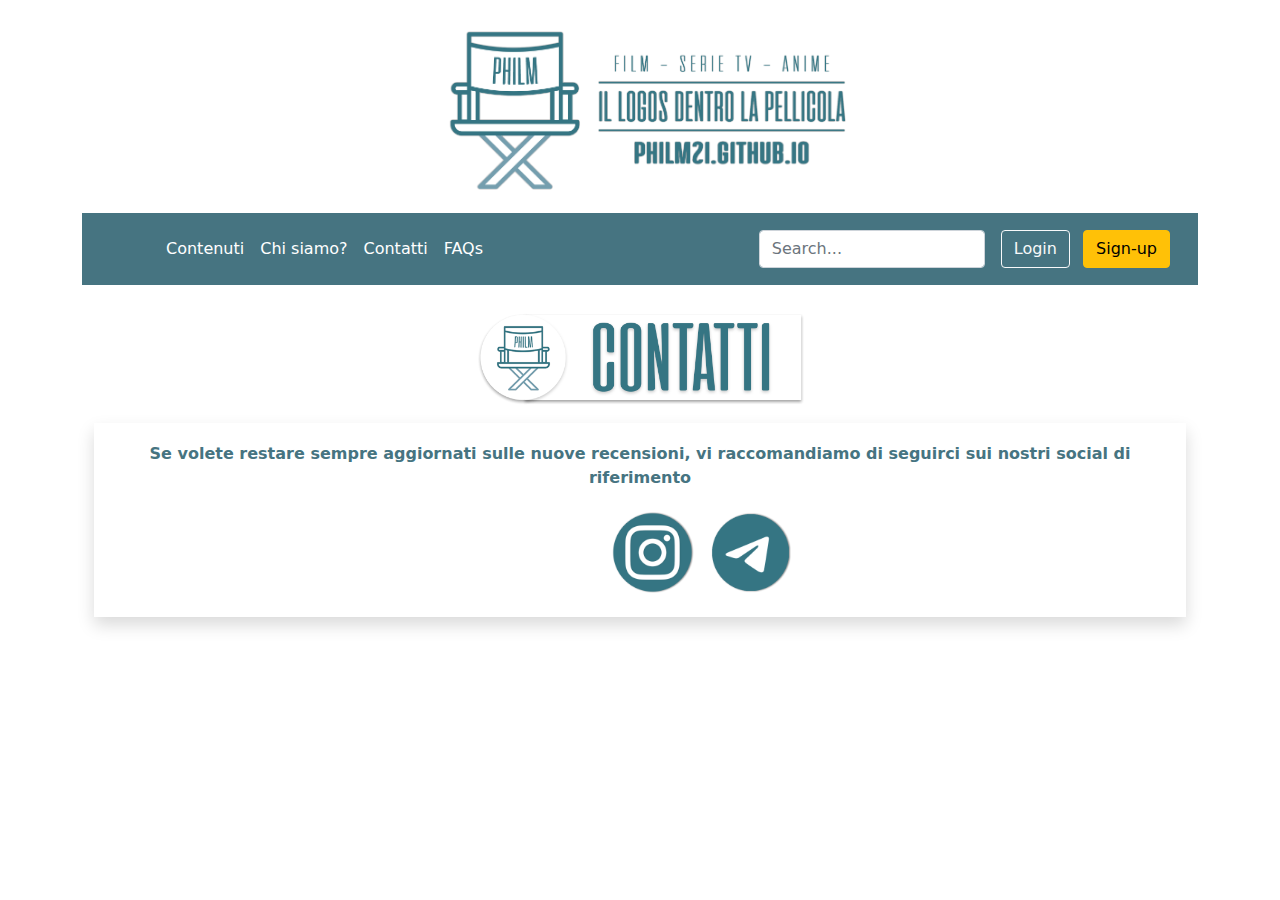
==== contatti.html @ d0f0d6af "Add files via upload" ====
<!doctype html>
<html lang="it">
  <head>
    <!-- Required meta tags -->
    <meta charset="utf-8">
    <meta name="viewport" content="width=device-width, initial-scale=1">

    <!-- CSS -->
   <link href="stile.css" rel="stylesheet" type="text/css">

    <title>Philm</title>
    <link rel = "icon" type = "image/png" href = "favicon.png">
  </head>
  <body>
    <br>
    <div class="container">
<div id= "sezionehome"
  <h1><center><a href="https://philm21.github.io"><figure>
<img src = "bannernuovo.png" width="40%" 
alt = "PHILM, Il logos dentro la pellicola">
<figcaption></figcaption>
</figure></a></center>
</h1>
</div>
</div>
<div class="container">
<header class="p-3 text-white" style="background-color: #467481;">
    <div class="container">
      <div class="d-flex flex-wrap align-items-center justify-content-center justify-content-lg-start">
        <a href="/" class="d-flex align-items-center mb-2 mb-lg-0 text-white text-decoration-none">
          <svg class="bi me-2" width="40" height="32" role="img" aria-label="Bootstrap"><use xlink:href="#bootstrap"/></svg>
        </a>

        <ul class="nav col-12 col-lg-auto me-lg-auto mb-2 justify-content-center mb-md-0">

          <li><a href="index.html" class="nav-link px-2 text-white">Contenuti</a></li>
           
          <li><a href="crew.html" class="nav-link px-2 text-white">Chi siamo?</a></li>

          <li><a href="contatti.html" class="nav-link px-2 text-white">Contatti</a></li>
        
          <li><a href="faqs.html" class="nav-link px-2 text-white">FAQs</a></li>
        </ul>

        <form class="col-12 col-lg-auto mb-3 mb-lg-0 me-lg-3">
          <input type="search" class="form-control form-control-dark" placeholder="Search..." aria-label="Search">
        </form>

        <div class="text-end">
          <button type="button" class="btn btn-outline-light me-2">Login</button>
          <button type="button" class="btn btn-warning">Sign-up</button>
        </div>
      </div>
    </div>
  </div>
  </header>
<br>
<article>
  <div id= "CONTATTI"
<div class="container">
  <center><figure><img src = "targhettacontatti.png" width="30%" 
alt = "CONTATTI">
<figcaption></figcaption>
</figure></center>
<div class="container">
   <div class="col-12 col-lg-auto me-lg-auto mb-2 justify-content-center mb-md-0 shadow">
    <div style="border: 0px ridge #467481";>
    <div style="margin-left: 5px; margin-right: 5px; margin-top: 5px; margin-bottom: 5px; padding-top: 3px; padding-bottom: 3px;">
      <p style="font-size: 20px; padding-top: 0px">
	  <div style="margin-left: 15px; margin-right: 15px; margin-top: 5px; margin-bottom:15px">
 <p align="justify">
  <font color = "#467481"> 
    <center>
    <strong> Se volete restare sempre aggiornati sulle nuove recensioni, vi raccomandiamo di seguirci sui nostri social di riferimento </strong></font><p></p></center>
    <div class="container">
    <div style="float: center; padding-left: 480px;">
<a href="https://www.instagram.com/philmdalfuturo">
  <img src = "instagram.png" width="17%" alt = "logo instagram"></a>
  <a href="https://t.me/philmdalfuturo">
  <img src = "telegram.png" width="17%" alt = "logo telegram"></a>
</div></div>

</div></div></div></div></div>
<br>
---- stile.css ----
@charset "UTF-8";/*!
 */:root{--bs-blue:#0d6efd;--bs-indigo:#6610f2;--bs-purple:#6f42c1;--bs-pink:#d63384;--bs-red:#dc3545;--bs-orange:#fd7e14;--bs-yellow:#ffc107;--bs-green:#198754;--bs-teal:#20c997;--bs-cyan:#0dcaf0;--bs-white:#fff;--bs-gray:#6c757d;--bs-gray-dark:#343a40;--bs-primary:#0d6efd;--bs-secondary:#6c757d;--bs-success:#198754;--bs-info:#0dcaf0;--bs-warning:#ffc107;--bs-danger:#dc3545;--bs-light:#f8f9fa;--bs-dark:#212529;--bs-font-sans-serif:system-ui,-apple-system,"Segoe UI",Roboto,"Helvetica Neue",Arial,"Noto Sans","Liberation Sans",sans-serif,"Apple Color Emoji","Segoe UI Emoji","Segoe UI Symbol","Noto Color Emoji";--bs-font-monospace:SFMono-Regular,Menlo,Monaco,Consolas,"Liberation Mono","Courier New",monospace;--bs-gradient:linear-gradient(180deg, rgba(255, 255, 255, 0.15), rgba(255, 255, 255, 0))}*,::after,::before{box-sizing:border-box}@media (prefers-reduced-motion:no-preference){:root{scroll-behavior:smooth}}body{margin:0;font-family:var(--bs-font-sans-serif);font-size:1rem;font-weight:400;line-height:1.5;color:#212529;background-color:#fff;-webkit-text-size-adjust:100%;-webkit-tap-highlight-color:transparent}hr{margin:1rem 0;color:inherit;background-color:currentColor;border:0;opacity:.25}hr:not([size]){height:1px}.h1,.h2,.h3,.h4,.h5,.h6,h1,h2,h3,h4,h5,h6{margin-top:0;margin-bottom:.5rem;font-weight:500;line-height:1.2}.h1,h1{font-size:calc(1.375rem + 1.5vw)}@media (min-width:1200px){.h1,h1{font-size:2.5rem}}.h2,h2{font-size:calc(1.325rem + .9vw)}@media (min-width:1200px){.h2,h2{font-size:2rem}}.h3,h3{font-size:calc(1.3rem + .6vw)}@media (min-width:1200px){.h3,h3{font-size:1.75rem}}.h4,h4{font-size:calc(1.275rem + .3vw)}@media (min-width:1200px){.h4,h4{font-size:1.5rem}}.h5,h5{font-size:1.25rem}.h6,h6{font-size:1rem}p{margin-top:0;margin-bottom:1rem}abbr[data-bs-original-title],abbr[title]{-webkit-text-decoration:underline dotted;text-decoration:underline dotted;cursor:help;-webkit-text-decoration-skip-ink:none;text-decoration-skip-ink:none}address{margin-bottom:1rem;font-style:normal;line-height:inherit}ol,ul{padding-left:2rem}dl,ol,ul{margin-top:0;margin-bottom:1rem}ol ol,ol ul,ul ol,ul ul{margin-bottom:0}dt{font-weight:700}dd{margin-bottom:.5rem;margin-left:0}blockquote{margin:0 0 1rem}b,strong{font-weight:bolder}.small,small{font-size:.875em}.mark,mark{padding:.2em;background-color:#fcf8e3}sub,sup{position:relative;font-size:.75em;line-height:0;vertical-align:baseline}sub{bottom:-.25em}sup{top:-.5em}a{color:#0d6efd;text-decoration:underline}a:hover{color:#0a58ca}a:not([href]):not([class]),a:not([href]):not([class]):hover{color:inherit;text-decoration:none}code,kbd,pre,samp{font-family:var(--bs-font-monospace);font-size:1em;direction:ltr;unicode-bidi:bidi-override}pre{display:block;margin-top:0;margin-bottom:1rem;overflow:auto;font-size:.875em}pre code{font-size:inherit;color:inherit;word-break:normal}code{font-size:.875em;color:#d63384;word-wrap:break-word}a>code{color:inherit}kbd{padding:.2rem .4rem;font-size:.875em;color:#fff;background-color:#212529;border-radius:.2rem}kbd kbd{padding:0;font-size:1em;font-weight:700}figure{margin:0 0 1rem}img,svg{vertical-align:middle}table{caption-side:bottom;border-collapse:collapse}caption{padding-top:.5rem;padding-bottom:.5rem;color:#6c757d;text-align:left}th{text-align:inherit;text-align:-webkit-match-parent}tbody,td,tfoot,th,thead,tr{border-color:inherit;border-style:solid;border-width:0}label{display:inline-block}button{border-radius:0}button:focus:not(:focus-visible){outline:0}button,input,optgroup,select,textarea{margin:0;font-family:inherit;font-size:inherit;line-height:inherit}button,select{text-transform:none}[role=button]{cursor:pointer}select{word-wrap:normal}select:disabled{opacity:1}[list]::-webkit-calendar-picker-indicator{display:none}[type=button],[type=reset],[type=submit],button{-webkit-appearance:button}[type=button]:not(:disabled),[type=reset]:not(:disabled),[type=submit]:not(:disabled),button:not(:disabled){cursor:pointer}::-moz-focus-inner{padding:0;border-style:none}textarea{resize:vertical}fieldset{min-width:0;padding:0;margin:0;border:0}legend{float:left;width:100%;padding:0;margin-bottom:.5rem;font-size:calc(1.275rem + .3vw);line-height:inherit}@media (min-width:1200px){legend{font-size:1.5rem}}legend+*{clear:left}::-webkit-datetime-edit-day-field,::-webkit-datetime-edit-fields-wrapper,::-webkit-datetime-edit-hour-field,::-webkit-datetime-edit-minute,::-webkit-datetime-edit-month-field,::-webkit-datetime-edit-text,::-webkit-datetime-edit-year-field{padding:0}::-webkit-inner-spin-button{height:auto}[type=search]{outline-offset:-2px;-webkit-appearance:textfield}::-webkit-search-decoration{-webkit-appearance:none}::-webkit-color-swatch-wrapper{padding:0}::file-selector-button{font:inherit}::-webkit-file-upload-button{font:inherit;-webkit-appearance:button}output{display:inline-block}iframe{border:0}summary{display:list-item;cursor:pointer}progress{vertical-align:baseline}[hidden]{display:none!important}.lead{font-size:1.25rem;font-weight:300}.display-1{font-size:calc(1.625rem + 4.5vw);font-weight:300;line-height:1.2}@media (min-width:1200px){.display-1{font-size:5rem}}.display-2{font-size:calc(1.575rem + 3.9vw);font-weight:300;line-height:1.2}@media (min-width:1200px){.display-2{font-size:4.5rem}}.display-3{font-size:calc(1.525rem + 3.3vw);font-weight:300;line-height:1.2}@media (min-width:1200px){.display-3{font-size:4rem}}.display-4{font-size:calc(1.475rem + 2.7vw);font-weight:300;line-height:1.2}@media (min-width:1200px){.display-4{font-size:3.5rem}}.display-5{font-size:calc(1.425rem + 2.1vw);font-weight:300;line-height:1.2}@media (min-width:1200px){.display-5{font-size:3rem}}.display-6{font-size:calc(1.375rem + 1.5vw);font-weight:300;line-height:1.2}@media (min-width:1200px){.display-6{font-size:2.5rem}}.list-unstyled{padding-left:0;list-style:none}.list-inline{padding-left:0;list-style:none}.list-inline-item{display:inline-block}.list-inline-item:not(:last-child){margin-right:.5rem}.initialism{font-size:.875em;text-transform:uppercase}.blockquote{margin-bottom:1rem;font-size:1.25rem}.blockquote>:last-child{margin-bottom:0}.blockquote-footer{margin-top:-1rem;margin-bottom:1rem;font-size:.875em;color:#6c757d}.blockquote-footer::before{content:"— "}.img-fluid{max-width:100%;height:auto}.img-thumbnail{padding:.25rem;background-color:#fff;border:1px solid #dee2e6;border-radius:.25rem;max-width:100%;height:auto}.figure{display:inline-block}.figure-img{margin-bottom:.5rem;line-height:1}.figure-caption{font-size:.875em;color:#6c757d}.container,.container-fluid,.container-lg,.container-md,.container-sm,.container-xl,.container-xxl{width:100%;padding-right:var(--bs-gutter-x,.75rem);padding-left:var(--bs-gutter-x,.75rem);margin-right:auto;margin-left:auto}@media (min-width:576px){.container,.container-sm{max-width:540px}}@media (min-width:768px){.container,.container-md,.container-sm{max-width:720px}}@media (min-width:992px){.container,.container-lg,.container-md,.container-sm{max-width:960px}}@media (min-width:1200px){.container,.container-lg,.container-md,.container-sm,.container-xl{max-width:1140px}}@media (min-width:1400px){.container,.container-lg,.container-md,.container-sm,.container-xl,.container-xxl{max-width:1320px}}.row{--bs-gutter-x:1.5rem;--bs-gutter-y:0;display:flex;flex-wrap:wrap;margin-top:calc(var(--bs-gutter-y) * -1);margin-right:calc(var(--bs-gutter-x) * -.5);margin-left:calc(var(--bs-gutter-x) * -.5)}.row>*{flex-shrink:0;width:100%;max-width:100%;padding-right:calc(var(--bs-gutter-x) * .5);padding-left:calc(var(--bs-gutter-x) * .5);margin-top:var(--bs-gutter-y)}.col{flex:1 0 0%}.row-cols-auto>*{flex:0 0 auto;width:auto}.row-cols-1>*{flex:0 0 auto;width:100%}.row-cols-2>*{flex:0 0 auto;width:50%}.row-cols-3>*{flex:0 0 auto;width:33.3333333333%}.row-cols-4>*{flex:0 0 auto;width:25%}.row-cols-5>*{flex:0 0 auto;width:20%}.row-cols-6>*{flex:0 0 auto;width:16.6666666667%}@media (min-width:576px){.col-sm{flex:1 0 0%}.row-cols-sm-auto>*{flex:0 0 auto;width:auto}.row-cols-sm-1>*{flex:0 0 auto;width:100%}.row-cols-sm-2>*{flex:0 0 auto;width:50%}.row-cols-sm-3>*{flex:0 0 auto;width:33.3333333333%}.row-cols-sm-4>*{flex:0 0 auto;width:25%}.row-cols-sm-5>*{flex:0 0 auto;width:20%}.row-cols-sm-6>*{flex:0 0 auto;width:16.6666666667%}}@media (min-width:768px){.col-md{flex:1 0 0%}.row-cols-md-auto>*{flex:0 0 auto;width:auto}.row-cols-md-1>*{flex:0 0 auto;width:100%}.row-cols-md-2>*{flex:0 0 auto;width:50%}.row-cols-md-3>*{flex:0 0 auto;width:33.3333333333%}.row-cols-md-4>*{flex:0 0 auto;width:25%}.row-cols-md-5>*{flex:0 0 auto;width:20%}.row-cols-md-6>*{flex:0 0 auto;width:16.6666666667%}}@media (min-width:992px){.col-lg{flex:1 0 0%}.row-cols-lg-auto>*{flex:0 0 auto;width:auto}.row-cols-lg-1>*{flex:0 0 auto;width:100%}.row-cols-lg-2>*{flex:0 0 auto;width:50%}.row-cols-lg-3>*{flex:0 0 auto;width:33.3333333333%}.row-cols-lg-4>*{flex:0 0 auto;width:25%}.row-cols-lg-5>*{flex:0 0 auto;width:20%}.row-cols-lg-6>*{flex:0 0 auto;width:16.6666666667%}}@media (min-width:1200px){.col-xl{flex:1 0 0%}.row-cols-xl-auto>*{flex:0 0 auto;width:auto}.row-cols-xl-1>*{flex:0 0 auto;width:100%}.row-cols-xl-2>*{flex:0 0 auto;width:50%}.row-cols-xl-3>*{flex:0 0 auto;width:33.3333333333%}.row-cols-xl-4>*{flex:0 0 auto;width:25%}.row-cols-xl-5>*{flex:0 0 auto;width:20%}.row-cols-xl-6>*{flex:0 0 auto;width:16.6666666667%}}@media (min-width:1400px){.col-xxl{flex:1 0 0%}.row-cols-xxl-auto>*{flex:0 0 auto;width:auto}.row-cols-xxl-1>*{flex:0 0 auto;width:100%}.row-cols-xxl-2>*{flex:0 0 auto;width:50%}.row-cols-xxl-3>*{flex:0 0 auto;width:33.3333333333%}.row-cols-xxl-4>*{flex:0 0 auto;width:25%}.row-cols-xxl-5>*{flex:0 0 auto;width:20%}.row-cols-xxl-6>*{flex:0 0 auto;width:16.6666666667%}}.col-auto{flex:0 0 auto;width:auto}.col-1{flex:0 0 auto;width:8.33333333%}.col-2{flex:0 0 auto;width:16.66666667%}.col-3{flex:0 0 auto;width:25%}.col-4{flex:0 0 auto;width:33.33333333%}.col-5{flex:0 0 auto;width:41.66666667%}.col-6{flex:0 0 auto;width:50%}.col-7{flex:0 0 auto;width:58.33333333%}.col-8{flex:0 0 auto;width:66.66666667%}.col-9{flex:0 0 auto;width:75%}.col-10{flex:0 0 auto;width:83.33333333%}.col-11{flex:0 0 auto;width:91.66666667%}.col-12{flex:0 0 auto;width:100%}.offset-1{margin-left:8.33333333%}.offset-2{margin-left:16.66666667%}.offset-3{margin-left:25%}.offset-4{margin-left:33.33333333%}.offset-5{margin-left:41.66666667%}.offset-6{margin-left:50%}.offset-7{margin-left:58.33333333%}.offset-8{margin-left:66.66666667%}.offset-9{margin-left:75%}.offset-10{margin-left:83.33333333%}.offset-11{margin-left:91.66666667%}.g-0,.gx-0{--bs-gutter-x:0}.g-0,.gy-0{--bs-gutter-y:0}.g-1,.gx-1{--bs-gutter-x:0.25rem}.g-1,.gy-1{--bs-gutter-y:0.25rem}.g-2,.gx-2{--bs-gutter-x:0.5rem}.g-2,.gy-2{--bs-gutter-y:0.5rem}.g-3,.gx-3{--bs-gutter-x:1rem}.g-3,.gy-3{--bs-gutter-y:1rem}.g-4,.gx-4{--bs-gutter-x:1.5rem}.g-4,.gy-4{--bs-gutter-y:1.5rem}.g-5,.gx-5{--bs-gutter-x:3rem}.g-5,.gy-5{--bs-gutter-y:3rem}@media (min-width:576px){.col-sm-auto{flex:0 0 auto;width:auto}.col-sm-1{flex:0 0 auto;width:8.33333333%}.col-sm-2{flex:0 0 auto;width:16.66666667%}.col-sm-3{flex:0 0 auto;width:25%}.col-sm-4{flex:0 0 auto;width:33.33333333%}.col-sm-5{flex:0 0 auto;width:41.66666667%}.col-sm-6{flex:0 0 auto;width:50%}.col-sm-7{flex:0 0 auto;width:58.33333333%}.col-sm-8{flex:0 0 auto;width:66.66666667%}.col-sm-9{flex:0 0 auto;width:75%}.col-sm-10{flex:0 0 auto;width:83.33333333%}.col-sm-11{flex:0 0 auto;width:91.66666667%}.col-sm-12{flex:0 0 auto;width:100%}.offset-sm-0{margin-left:0}.offset-sm-1{margin-left:8.33333333%}.offset-sm-2{margin-left:16.66666667%}.offset-sm-3{margin-left:25%}.offset-sm-4{margin-left:33.33333333%}.offset-sm-5{margin-left:41.66666667%}.offset-sm-6{margin-left:50%}.offset-sm-7{margin-left:58.33333333%}.offset-sm-8{margin-left:66.66666667%}.offset-sm-9{margin-left:75%}.offset-sm-10{margin-left:83.33333333%}.offset-sm-11{margin-left:91.66666667%}.g-sm-0,.gx-sm-0{--bs-gutter-x:0}.g-sm-0,.gy-sm-0{--bs-gutter-y:0}.g-sm-1,.gx-sm-1{--bs-gutter-x:0.25rem}.g-sm-1,.gy-sm-1{--bs-gutter-y:0.25rem}.g-sm-2,.gx-sm-2{--bs-gutter-x:0.5rem}.g-sm-2,.gy-sm-2{--bs-gutter-y:0.5rem}.g-sm-3,.gx-sm-3{--bs-gutter-x:1rem}.g-sm-3,.gy-sm-3{--bs-gutter-y:1rem}.g-sm-4,.gx-sm-4{--bs-gutter-x:1.5rem}.g-sm-4,.gy-sm-4{--bs-gutter-y:1.5rem}.g-sm-5,.gx-sm-5{--bs-gutter-x:3rem}.g-sm-5,.gy-sm-5{--bs-gutter-y:3rem}}@media (min-width:768px){.col-md-auto{flex:0 0 auto;width:auto}.col-md-1{flex:0 0 auto;width:8.33333333%}.col-md-2{flex:0 0 auto;width:16.66666667%}.col-md-3{flex:0 0 auto;width:25%}.col-md-4{flex:0 0 auto;width:33.33333333%}.col-md-5{flex:0 0 auto;width:41.66666667%}.col-md-6{flex:0 0 auto;width:50%}.col-md-7{flex:0 0 auto;width:58.33333333%}.col-md-8{flex:0 0 auto;width:66.66666667%}.col-md-9{flex:0 0 auto;width:75%}.col-md-10{flex:0 0 auto;width:83.33333333%}.col-md-11{flex:0 0 auto;width:91.66666667%}.col-md-12{flex:0 0 auto;width:100%}.offset-md-0{margin-left:0}.offset-md-1{margin-left:8.33333333%}.offset-md-2{margin-left:16.66666667%}.offset-md-3{margin-left:25%}.offset-md-4{margin-left:33.33333333%}.offset-md-5{margin-left:41.66666667%}.offset-md-6{margin-left:50%}.offset-md-7{margin-left:58.33333333%}.offset-md-8{margin-left:66.66666667%}.offset-md-9{margin-left:75%}.offset-md-10{margin-left:83.33333333%}.offset-md-11{margin-left:91.66666667%}.g-md-0,.gx-md-0{--bs-gutter-x:0}.g-md-0,.gy-md-0{--bs-gutter-y:0}.g-md-1,.gx-md-1{--bs-gutter-x:0.25rem}.g-md-1,.gy-md-1{--bs-gutter-y:0.25rem}.g-md-2,.gx-md-2{--bs-gutter-x:0.5rem}.g-md-2,.gy-md-2{--bs-gutter-y:0.5rem}.g-md-3,.gx-md-3{--bs-gutter-x:1rem}.g-md-3,.gy-md-3{--bs-gutter-y:1rem}.g-md-4,.gx-md-4{--bs-gutter-x:1.5rem}.g-md-4,.gy-md-4{--bs-gutter-y:1.5rem}.g-md-5,.gx-md-5{--bs-gutter-x:3rem}.g-md-5,.gy-md-5{--bs-gutter-y:3rem}}@media (min-width:992px){.col-lg-auto{flex:0 0 auto;width:auto}.col-lg-1{flex:0 0 auto;width:8.33333333%}.col-lg-2{flex:0 0 auto;width:16.66666667%}.col-lg-3{flex:0 0 auto;width:25%}.col-lg-4{flex:0 0 auto;width:33.33333333%}.col-lg-5{flex:0 0 auto;width:41.66666667%}.col-lg-6{flex:0 0 auto;width:50%}.col-lg-7{flex:0 0 auto;width:58.33333333%}.col-lg-8{flex:0 0 auto;width:66.66666667%}.col-lg-9{flex:0 0 auto;width:75%}.col-lg-10{flex:0 0 auto;width:83.33333333%}.col-lg-11{flex:0 0 auto;width:91.66666667%}.col-lg-12{flex:0 0 auto;width:100%}.offset-lg-0{margin-left:0}.offset-lg-1{margin-left:8.33333333%}.offset-lg-2{margin-left:16.66666667%}.offset-lg-3{margin-left:25%}.offset-lg-4{margin-left:33.33333333%}.offset-lg-5{margin-left:41.66666667%}.offset-lg-6{margin-left:50%}.offset-lg-7{margin-left:58.33333333%}.offset-lg-8{margin-left:66.66666667%}.offset-lg-9{margin-left:75%}.offset-lg-10{margin-left:83.33333333%}.offset-lg-11{margin-left:91.66666667%}.g-lg-0,.gx-lg-0{--bs-gutter-x:0}.g-lg-0,.gy-lg-0{--bs-gutter-y:0}.g-lg-1,.gx-lg-1{--bs-gutter-x:0.25rem}.g-lg-1,.gy-lg-1{--bs-gutter-y:0.25rem}.g-lg-2,.gx-lg-2{--bs-gutter-x:0.5rem}.g-lg-2,.gy-lg-2{--bs-gutter-y:0.5rem}.g-lg-3,.gx-lg-3{--bs-gutter-x:1rem}.g-lg-3,.gy-lg-3{--bs-gutter-y:1rem}.g-lg-4,.gx-lg-4{--bs-gutter-x:1.5rem}.g-lg-4,.gy-lg-4{--bs-gutter-y:1.5rem}.g-lg-5,.gx-lg-5{--bs-gutter-x:3rem}.g-lg-5,.gy-lg-5{--bs-gutter-y:3rem}}@media (min-width:1200px){.col-xl-auto{flex:0 0 auto;width:auto}.col-xl-1{flex:0 0 auto;width:8.33333333%}.col-xl-2{flex:0 0 auto;width:16.66666667%}.col-xl-3{flex:0 0 auto;width:25%}.col-xl-4{flex:0 0 auto;width:33.33333333%}.col-xl-5{flex:0 0 auto;width:41.66666667%}.col-xl-6{flex:0 0 auto;width:50%}.col-xl-7{flex:0 0 auto;width:58.33333333%}.col-xl-8{flex:0 0 auto;width:66.66666667%}.col-xl-9{flex:0 0 auto;width:75%}.col-xl-10{flex:0 0 auto;width:83.33333333%}.col-xl-11{flex:0 0 auto;width:91.66666667%}.col-xl-12{flex:0 0 auto;width:100%}.offset-xl-0{margin-left:0}.offset-xl-1{margin-left:8.33333333%}.offset-xl-2{margin-left:16.66666667%}.offset-xl-3{margin-left:25%}.offset-xl-4{margin-left:33.33333333%}.offset-xl-5{margin-left:41.66666667%}.offset-xl-6{margin-left:50%}.offset-xl-7{margin-left:58.33333333%}.offset-xl-8{margin-left:66.66666667%}.offset-xl-9{margin-left:75%}.offset-xl-10{margin-left:83.33333333%}.offset-xl-11{margin-left:91.66666667%}.g-xl-0,.gx-xl-0{--bs-gutter-x:0}.g-xl-0,.gy-xl-0{--bs-gutter-y:0}.g-xl-1,.gx-xl-1{--bs-gutter-x:0.25rem}.g-xl-1,.gy-xl-1{--bs-gutter-y:0.25rem}.g-xl-2,.gx-xl-2{--bs-gutter-x:0.5rem}.g-xl-2,.gy-xl-2{--bs-gutter-y:0.5rem}.g-xl-3,.gx-xl-3{--bs-gutter-x:1rem}.g-xl-3,.gy-xl-3{--bs-gutter-y:1rem}.g-xl-4,.gx-xl-4{--bs-gutter-x:1.5rem}.g-xl-4,.gy-xl-4{--bs-gutter-y:1.5rem}.g-xl-5,.gx-xl-5{--bs-gutter-x:3rem}.g-xl-5,.gy-xl-5{--bs-gutter-y:3rem}}@media (min-width:1400px){.col-xxl-auto{flex:0 0 auto;width:auto}.col-xxl-1{flex:0 0 auto;width:8.33333333%}.col-xxl-2{flex:0 0 auto;width:16.66666667%}.col-xxl-3{flex:0 0 auto;width:25%}.col-xxl-4{flex:0 0 auto;width:33.33333333%}.col-xxl-5{flex:0 0 auto;width:41.66666667%}.col-xxl-6{flex:0 0 auto;width:50%}.col-xxl-7{flex:0 0 auto;width:58.33333333%}.col-xxl-8{flex:0 0 auto;width:66.66666667%}.col-xxl-9{flex:0 0 auto;width:75%}.col-xxl-10{flex:0 0 auto;width:83.33333333%}.col-xxl-11{flex:0 0 auto;width:91.66666667%}.col-xxl-12{flex:0 0 auto;width:100%}.offset-xxl-0{margin-left:0}.offset-xxl-1{margin-left:8.33333333%}.offset-xxl-2{margin-left:16.66666667%}.offset-xxl-3{margin-left:25%}.offset-xxl-4{margin-left:33.33333333%}.offset-xxl-5{margin-left:41.66666667%}.offset-xxl-6{margin-left:50%}.offset-xxl-7{margin-left:58.33333333%}.offset-xxl-8{margin-left:66.66666667%}.offset-xxl-9{margin-left:75%}.offset-xxl-10{margin-left:83.33333333%}.offset-xxl-11{margin-left:91.66666667%}.g-xxl-0,.gx-xxl-0{--bs-gutter-x:0}.g-xxl-0,.gy-xxl-0{--bs-gutter-y:0}.g-xxl-1,.gx-xxl-1{--bs-gutter-x:0.25rem}.g-xxl-1,.gy-xxl-1{--bs-gutter-y:0.25rem}.g-xxl-2,.gx-xxl-2{--bs-gutter-x:0.5rem}.g-xxl-2,.gy-xxl-2{--bs-gutter-y:0.5rem}.g-xxl-3,.gx-xxl-3{--bs-gutter-x:1rem}.g-xxl-3,.gy-xxl-3{--bs-gutter-y:1rem}.g-xxl-4,.gx-xxl-4{--bs-gutter-x:1.5rem}.g-xxl-4,.gy-xxl-4{--bs-gutter-y:1.5rem}.g-xxl-5,.gx-xxl-5{--bs-gutter-x:3rem}.g-xxl-5,.gy-xxl-5{--bs-gutter-y:3rem}}.table{--bs-table-bg:transparent;--bs-table-accent-bg:transparent;--bs-table-striped-color:#212529;--bs-table-striped-bg:rgba(0, 0, 0, 0.05);--bs-table-active-color:#212529;--bs-table-active-bg:rgba(0, 0, 0, 0.1);--bs-table-hover-color:#212529;--bs-table-hover-bg:rgba(0, 0, 0, 0.075);width:100%;margin-bottom:1rem;color:#212529;vertical-align:top;border-color:#dee2e6}.table>:not(caption)>*>*{padding:.5rem .5rem;background-color:var(--bs-table-bg);border-bottom-width:1px;box-shadow:inset 0 0 0 9999px var(--bs-table-accent-bg)}.table>tbody{vertical-align:inherit}.table>thead{vertical-align:bottom}.table>:not(:last-child)>:last-child>*{border-bottom-color:currentColor}.caption-top{caption-side:top}.table-sm>:not(caption)>*>*{padding:.25rem .25rem}.table-bordered>:not(caption)>*{border-width:1px 0}.table-bordered>:not(caption)>*>*{border-width:0 1px}.table-borderless>:not(caption)>*>*{border-bottom-width:0}.table-striped>tbody>tr:nth-of-type(odd){--bs-table-accent-bg:var(--bs-table-striped-bg);color:var(--bs-table-striped-color)}.table-active{--bs-table-accent-bg:var(--bs-table-active-bg);color:var(--bs-table-active-color)}.table-hover>tbody>tr:hover{--bs-table-accent-bg:var(--bs-table-hover-bg);color:var(--bs-table-hover-color)}.table-primary{--bs-table-bg:#cfe2ff;--bs-table-striped-bg:#c5d7f2;--bs-table-striped-color:#000;--bs-table-active-bg:#bacbe6;--bs-table-active-color:#000;--bs-table-hover-bg:#bfd1ec;--bs-table-hover-color:#000;color:#000;border-color:#bacbe6}.table-secondary{--bs-table-bg:#e2e3e5;--bs-table-striped-bg:#d7d8da;--bs-table-striped-color:#000;--bs-table-active-bg:#cbccce;--bs-table-active-color:#000;--bs-table-hover-bg:#d1d2d4;--bs-table-hover-color:#000;color:#000;border-color:#cbccce}.table-success{--bs-table-bg:#d1e7dd;--bs-table-striped-bg:#c7dbd2;--bs-table-striped-color:#000;--bs-table-active-bg:#bcd0c7;--bs-table-active-color:#000;--bs-table-hover-bg:#c1d6cc;--bs-table-hover-color:#000;color:#000;border-color:#bcd0c7}.table-info{--bs-table-bg:#cff4fc;--bs-table-striped-bg:#c5e8ef;--bs-table-striped-color:#000;--bs-table-active-bg:#badce3;--bs-table-active-color:#000;--bs-table-hover-bg:#bfe2e9;--bs-table-hover-color:#000;color:#000;border-color:#badce3}.table-warning{--bs-table-bg:#fff3cd;--bs-table-striped-bg:#f2e7c3;--bs-table-striped-color:#000;--bs-table-active-bg:#e6dbb9;--bs-table-active-color:#000;--bs-table-hover-bg:#ece1be;--bs-table-hover-color:#000;color:#000;border-color:#e6dbb9}.table-danger{--bs-table-bg:#f8d7da;--bs-table-striped-bg:#eccccf;--bs-table-striped-color:#000;--bs-table-active-bg:#dfc2c4;--bs-table-active-color:#000;--bs-table-hover-bg:#e5c7ca;--bs-table-hover-color:#000;color:#000;border-color:#dfc2c4}.table-light{--bs-table-bg:#f8f9fa;--bs-table-striped-bg:#ecedee;--bs-table-striped-color:#000;--bs-table-active-bg:#dfe0e1;--bs-table-active-color:#000;--bs-table-hover-bg:#e5e6e7;--bs-table-hover-color:#000;color:#000;border-color:#dfe0e1}.table-dark{--bs-table-bg:#212529;--bs-table-striped-bg:#2c3034;--bs-table-striped-color:#fff;--bs-table-active-bg:#373b3e;--bs-table-active-color:#fff;--bs-table-hover-bg:#323539;--bs-table-hover-color:#fff;color:#fff;border-color:#373b3e}.table-responsive{overflow-x:auto;-webkit-overflow-scrolling:touch}@media (max-width:575.98px){.table-responsive-sm{overflow-x:auto;-webkit-overflow-scrolling:touch}}@media (max-width:767.98px){.table-responsive-md{overflow-x:auto;-webkit-overflow-scrolling:touch}}@media (max-width:991.98px){.table-responsive-lg{overflow-x:auto;-webkit-overflow-scrolling:touch}}@media (max-width:1199.98px){.table-responsive-xl{overflow-x:auto;-webkit-overflow-scrolling:touch}}@media (max-width:1399.98px){.table-responsive-xxl{overflow-x:auto;-webkit-overflow-scrolling:touch}}.form-label{margin-bottom:.5rem}.col-form-label{padding-top:calc(.375rem + 1px);padding-bottom:calc(.375rem + 1px);margin-bottom:0;font-size:inherit;line-height:1.5}.col-form-label-lg{padding-top:calc(.5rem + 1px);padding-bottom:calc(.5rem + 1px);font-size:1.25rem}.col-form-label-sm{padding-top:calc(.25rem + 1px);padding-bottom:calc(.25rem + 1px);font-size:.875rem}.form-text{margin-top:.25rem;font-size:.875em;color:#6c757d}.form-control{display:block;width:100%;padding:.375rem .75rem;font-size:1rem;font-weight:400;line-height:1.5;color:#212529;background-color:#fff;background-clip:padding-box;border:1px solid #ced4da;-webkit-appearance:none;-moz-appearance:none;appearance:none;border-radius:.25rem;transition:border-color .15s ease-in-out,box-shadow .15s ease-in-out}@media (prefers-reduced-motion:reduce){.form-control{transition:none}}.form-control[type=file]{overflow:hidden}.form-control[type=file]:not(:disabled):not([readonly]){cursor:pointer}.form-control:focus{color:#212529;background-color:#fff;border-color:#86b7fe;outline:0;box-shadow:0 0 0 .25rem rgba(13,110,253,.25)}.form-control::-webkit-date-and-time-value{height:1.5em}.form-control::-moz-placeholder{color:#6c757d;opacity:1}.form-control::placeholder{color:#6c757d;opacity:1}.form-control:disabled,.form-control[readonly]{background-color:#e9ecef;opacity:1}.form-control::file-selector-button{padding:.375rem .75rem;margin:-.375rem -.75rem;-webkit-margin-end:.75rem;margin-inline-end:.75rem;color:#212529;background-color:#e9ecef;pointer-events:none;border-color:inherit;border-style:solid;border-width:0;border-inline-end-width:1px;border-radius:0;transition:color .15s ease-in-out,background-color .15s ease-in-out,border-color .15s ease-in-out,box-shadow .15s ease-in-out}@media (prefers-reduced-motion:reduce){.form-control::file-selector-button{transition:none}}.form-control:hover:not(:disabled):not([readonly])::file-selector-button{background-color:#dde0e3}.form-control::-webkit-file-upload-button{padding:.375rem .75rem;margin:-.375rem -.75rem;-webkit-margin-end:.75rem;margin-inline-end:.75rem;color:#212529;background-color:#e9ecef;pointer-events:none;border-color:inherit;border-style:solid;border-width:0;border-inline-end-width:1px;border-radius:0;-webkit-transition:color .15s ease-in-out,background-color .15s ease-in-out,border-color .15s ease-in-out,box-shadow .15s ease-in-out;transition:color .15s ease-in-out,background-color .15s ease-in-out,border-color .15s ease-in-out,box-shadow .15s ease-in-out}@media (prefers-reduced-motion:reduce){.form-control::-webkit-file-upload-button{-webkit-transition:none;transition:none}}.form-control:hover:not(:disabled):not([readonly])::-webkit-file-upload-button{background-color:#dde0e3}.form-control-plaintext{display:block;width:100%;padding:.375rem 0;margin-bottom:0;line-height:1.5;color:#212529;background-color:transparent;border:solid transparent;border-width:1px 0}.form-control-plaintext.form-control-lg,.form-control-plaintext.form-control-sm{padding-right:0;padding-left:0}.form-control-sm{min-height:calc(1.5em + (.5rem + 2px));padding:.25rem .5rem;font-size:.875rem;border-radius:.2rem}.form-control-sm::file-selector-button{padding:.25rem .5rem;margin:-.25rem -.5rem;-webkit-margin-end:.5rem;margin-inline-end:.5rem}.form-control-sm::-webkit-file-upload-button{padding:.25rem .5rem;margin:-.25rem -.5rem;-webkit-margin-end:.5rem;margin-inline-end:.5rem}.form-control-lg{min-height:calc(1.5em + (1rem + 2px));padding:.5rem 1rem;font-size:1.25rem;border-radius:.3rem}.form-control-lg::file-selector-button{padding:.5rem 1rem;margin:-.5rem -1rem;-webkit-margin-end:1rem;margin-inline-end:1rem}.form-control-lg::-webkit-file-upload-button{padding:.5rem 1rem;margin:-.5rem -1rem;-webkit-margin-end:1rem;margin-inline-end:1rem}textarea.form-control{min-height:calc(1.5em + (.75rem + 2px))}textarea.form-control-sm{min-height:calc(1.5em + (.5rem + 2px))}textarea.form-control-lg{min-height:calc(1.5em + (1rem + 2px))}.form-control-color{max-width:3rem;height:auto;padding:.375rem}.form-control-color:not(:disabled):not([readonly]){cursor:pointer}.form-control-color::-moz-color-swatch{height:1.5em;border-radius:.25rem}.form-control-color::-webkit-color-swatch{height:1.5em;border-radius:.25rem}.form-select{display:block;width:100%;padding:.375rem 2.25rem .375rem .75rem;-moz-padding-start:calc(0.75rem - 3px);font-size:1rem;font-weight:400;line-height:1.5;color:#212529;background-color:#fff;background-image:url("data:image/svg+xml,%3csvg xmlns='http://www.w3.org/2000/svg' viewBox='0 0 16 16'%3e%3cpath fill='none' stroke='%23343a40' stroke-linecap='round' stroke-linejoin='round' stroke-width='2' d='M2 5l6 6 6-6'/%3e%3c/svg%3e");background-repeat:no-repeat;background-position:right .75rem center;background-size:16px 12px;border:1px solid #ced4da;border-radius:.25rem;transition:border-color .15s ease-in-out,box-shadow .15s ease-in-out;-webkit-appearance:none;-moz-appearance:none;appearance:none}@media (prefers-reduced-motion:reduce){.form-select{transition:none}}.form-select:focus{border-color:#86b7fe;outline:0;box-shadow:0 0 0 .25rem rgba(13,110,253,.25)}.form-select[multiple],.form-select[size]:not([size="1"]){padding-right:.75rem;background-image:none}.form-select:disabled{background-color:#e9ecef}.form-select:-moz-focusring{color:transparent;text-shadow:0 0 0 #212529}.form-select-sm{padding-top:.25rem;padding-bottom:.25rem;padding-left:.5rem;font-size:.875rem}.form-select-lg{padding-top:.5rem;padding-bottom:.5rem;padding-left:1rem;font-size:1.25rem}.form-check{display:block;min-height:1.5rem;padding-left:1.5em;margin-bottom:.125rem}.form-check .form-check-input{float:left;margin-left:-1.5em}.form-check-input{width:1em;height:1em;margin-top:.25em;vertical-align:top;background-color:#fff;background-repeat:no-repeat;background-position:center;background-size:contain;border:1px solid rgba(0,0,0,.25);-webkit-appearance:none;-moz-appearance:none;appearance:none;-webkit-print-color-adjust:exact;color-adjust:exact}.form-check-input[type=checkbox]{border-radius:.25em}.form-check-input[type=radio]{border-radius:50%}.form-check-input:active{filter:brightness(90%)}.form-check-input:focus{border-color:#86b7fe;outline:0;box-shadow:0 0 0 .25rem rgba(13,110,253,.25)}.form-check-input:checked{background-color:#0d6efd;border-color:#0d6efd}.form-check-input:checked[type=checkbox]{background-image:url("data:image/svg+xml,%3csvg xmlns='http://www.w3.org/2000/svg' viewBox='0 0 20 20'%3e%3cpath fill='none' stroke='%23fff' stroke-linecap='round' stroke-linejoin='round' stroke-width='3' d='M6 10l3 3l6-6'/%3e%3c/svg%3e")}.form-check-input:checked[type=radio]{background-image:url("data:image/svg+xml,%3csvg xmlns='http://www.w3.org/2000/svg' viewBox='-4 -4 8 8'%3e%3ccircle r='2' fill='%23fff'/%3e%3c/svg%3e")}.form-check-input[type=checkbox]:indeterminate{background-color:#0d6efd;border-color:#0d6efd;background-image:url("data:image/svg+xml,%3csvg xmlns='http://www.w3.org/2000/svg' viewBox='0 0 20 20'%3e%3cpath fill='none' stroke='%23fff' stroke-linecap='round' stroke-linejoin='round' stroke-width='3' d='M6 10h8'/%3e%3c/svg%3e")}.form-check-input:disabled{pointer-events:none;filter:none;opacity:.5}.form-check-input:disabled~.form-check-label,.form-check-input[disabled]~.form-check-label{opacity:.5}.form-switch{padding-left:2.5em}.form-switch .form-check-input{width:2em;margin-left:-2.5em;background-image:url("data:image/svg+xml,%3csvg xmlns='http://www.w3.org/2000/svg' viewBox='-4 -4 8 8'%3e%3ccircle r='3' fill='rgba%280, 0, 0, 0.25%29'/%3e%3c/svg%3e");background-position:left center;border-radius:2em;transition:background-position .15s ease-in-out}@media (prefers-reduced-motion:reduce){.form-switch .form-check-input{transition:none}}.form-switch .form-check-input:focus{background-image:url("data:image/svg+xml,%3csvg xmlns='http://www.w3.org/2000/svg' viewBox='-4 -4 8 8'%3e%3ccircle r='3' fill='%2386b7fe'/%3e%3c/svg%3e")}.form-switch .form-check-input:checked{background-position:right center;background-image:url("data:image/svg+xml,%3csvg xmlns='http://www.w3.org/2000/svg' viewBox='-4 -4 8 8'%3e%3ccircle r='3' fill='%23fff'/%3e%3c/svg%3e")}.form-check-inline{display:inline-block;margin-right:1rem}.btn-check{position:absolute;clip:rect(0,0,0,0);pointer-events:none}.btn-check:disabled+.btn,.btn-check[disabled]+.btn{pointer-events:none;filter:none;opacity:.65}.form-range{width:100%;height:1.5rem;padding:0;background-color:transparent;-webkit-appearance:none;-moz-appearance:none;appearance:none}.form-range:focus{outline:0}.form-range:focus::-webkit-slider-thumb{box-shadow:0 0 0 1px #fff,0 0 0 .25rem rgba(13,110,253,.25)}.form-range:focus::-moz-range-thumb{box-shadow:0 0 0 1px #fff,0 0 0 .25rem rgba(13,110,253,.25)}.form-range::-moz-focus-outer{border:0}.form-range::-webkit-slider-thumb{width:1rem;height:1rem;margin-top:-.25rem;background-color:#0d6efd;border:0;border-radius:1rem;-webkit-transition:background-color .15s ease-in-out,border-color .15s ease-in-out,box-shadow .15s ease-in-out;transition:background-color .15s ease-in-out,border-color .15s ease-in-out,box-shadow .15s ease-in-out;-webkit-appearance:none;appearance:none}@media (prefers-reduced-motion:reduce){.form-range::-webkit-slider-thumb{-webkit-transition:none;transition:none}}.form-range::-webkit-slider-thumb:active{background-color:#b6d4fe}.form-range::-webkit-slider-runnable-track{width:100%;height:.5rem;color:transparent;cursor:pointer;background-color:#dee2e6;border-color:transparent;border-radius:1rem}.form-range::-moz-range-thumb{width:1rem;height:1rem;background-color:#0d6efd;border:0;border-radius:1rem;-moz-transition:background-color .15s ease-in-out,border-color .15s ease-in-out,box-shadow .15s ease-in-out;transition:background-color .15s ease-in-out,border-color .15s ease-in-out,box-shadow .15s ease-in-out;-moz-appearance:none;appearance:none}@media (prefers-reduced-motion:reduce){.form-range::-moz-range-thumb{-moz-transition:none;transition:none}}.form-range::-moz-range-thumb:active{background-color:#b6d4fe}.form-range::-moz-range-track{width:100%;height:.5rem;color:transparent;cursor:pointer;background-color:#dee2e6;border-color:transparent;border-radius:1rem}.form-range:disabled{pointer-events:none}.form-range:disabled::-webkit-slider-thumb{background-color:#adb5bd}.form-range:disabled::-moz-range-thumb{background-color:#adb5bd}.form-floating{position:relative}.form-floating>.form-control,.form-floating>.form-select{height:calc(3.5rem + 2px);line-height:1.25}.form-floating>label{position:absolute;top:0;left:0;height:100%;padding:1rem .75rem;pointer-events:none;border:1px solid transparent;transform-origin:0 0;transition:opacity .1s ease-in-out,transform .1s ease-in-out}@media (prefers-reduced-motion:reduce){.form-floating>label{transition:none}}.form-floating>.form-control{padding:1rem .75rem}.form-floating>.form-control::-moz-placeholder{color:transparent}.form-floating>.form-control::placeholder{color:transparent}.form-floating>.form-control:not(:-moz-placeholder-shown){padding-top:1.625rem;padding-bottom:.625rem}.form-floating>.form-control:focus,.form-floating>.form-control:not(:placeholder-shown){padding-top:1.625rem;padding-bottom:.625rem}.form-floating>.form-control:-webkit-autofill{padding-top:1.625rem;padding-bottom:.625rem}.form-floating>.form-select{padding-top:1.625rem;padding-bottom:.625rem}.form-floating>.form-control:not(:-moz-placeholder-shown)~label{opacity:.65;transform:scale(.85) translateY(-.5rem) translateX(.15rem)}.form-floating>.form-control:focus~label,.form-floating>.form-control:not(:placeholder-shown)~label,.form-floating>.form-select~label{opacity:.65;transform:scale(.85) translateY(-.5rem) translateX(.15rem)}.form-floating>.form-control:-webkit-autofill~label{opacity:.65;transform:scale(.85) translateY(-.5rem) translateX(.15rem)}.input-group{position:relative;display:flex;flex-wrap:wrap;align-items:stretch;width:100%}.input-group>.form-control,.input-group>.form-select{position:relative;flex:1 1 auto;width:1%;min-width:0}.input-group>.form-control:focus,.input-group>.form-select:focus{z-index:3}.input-group .btn{position:relative;z-index:2}.input-group .btn:focus{z-index:3}.input-group-text{display:flex;align-items:center;padding:.375rem .75rem;font-size:1rem;font-weight:400;line-height:1.5;color:#212529;text-align:center;white-space:nowrap;background-color:#e9ecef;border:1px solid #ced4da;border-radius:.25rem}.input-group-lg>.btn,.input-group-lg>.form-control,.input-group-lg>.form-select,.input-group-lg>.input-group-text{padding:.5rem 1rem;font-size:1.25rem;border-radius:.3rem}.input-group-sm>.btn,.input-group-sm>.form-control,.input-group-sm>.form-select,.input-group-sm>.input-group-text{padding:.25rem .5rem;font-size:.875rem;border-radius:.2rem}.input-group-lg>.form-select,.input-group-sm>.form-select{padding-right:3rem}.input-group:not(.has-validation)>.dropdown-toggle:nth-last-child(n+3),.input-group:not(.has-validation)>:not(:last-child):not(.dropdown-toggle):not(.dropdown-menu){border-top-right-radius:0;border-bottom-right-radius:0}.input-group.has-validation>.dropdown-toggle:nth-last-child(n+4),.input-group.has-validation>:nth-last-child(n+3):not(.dropdown-toggle):not(.dropdown-menu){border-top-right-radius:0;border-bottom-right-radius:0}.input-group>:not(:first-child):not(.dropdown-menu):not(.valid-tooltip):not(.valid-feedback):not(.invalid-tooltip):not(.invalid-feedback){margin-left:-1px;border-top-left-radius:0;border-bottom-left-radius:0}.valid-feedback{display:none;width:100%;margin-top:.25rem;font-size:.875em;color:#198754}.valid-tooltip{position:absolute;top:100%;z-index:5;display:none;max-width:100%;padding:.25rem .5rem;margin-top:.1rem;font-size:.875rem;color:#fff;background-color:rgba(25,135,84,.9);border-radius:.25rem}.is-valid~.valid-feedback,.is-valid~.valid-tooltip,.was-validated :valid~.valid-feedback,.was-validated :valid~.valid-tooltip{display:block}.form-control.is-valid,.was-validated .form-control:valid{border-color:#198754;padding-right:calc(1.5em + .75rem);background-image:url("data:image/svg+xml,%3csvg xmlns='http://www.w3.org/2000/svg' viewBox='0 0 8 8'%3e%3cpath fill='%23198754' d='M2.3 6.73L.6 4.53c-.4-1.04.46-1.4 1.1-.8l1.1 1.4 3.4-3.8c.6-.63 1.6-.27 1.2.7l-4 4.6c-.43.5-.8.4-1.1.1z'/%3e%3c/svg%3e");background-repeat:no-repeat;background-position:right calc(.375em + .1875rem) center;background-size:calc(.75em + .375rem) calc(.75em + .375rem)}.form-control.is-valid:focus,.was-validated .form-control:valid:focus{border-color:#198754;box-shadow:0 0 0 .25rem rgba(25,135,84,.25)}.was-validated textarea.form-control:valid,textarea.form-control.is-valid{padding-right:calc(1.5em + .75rem);background-position:top calc(.375em + .1875rem) right calc(.375em + .1875rem)}.form-select.is-valid,.was-validated .form-select:valid{border-color:#198754}.form-select.is-valid:not([multiple]):not([size]),.form-select.is-valid:not([multiple])[size="1"],.was-validated .form-select:valid:not([multiple]):not([size]),.was-validated .form-select:valid:not([multiple])[size="1"]{padding-right:4.125rem;background-image:url("data:image/svg+xml,%3csvg xmlns='http://www.w3.org/2000/svg' viewBox='0 0 16 16'%3e%3cpath fill='none' stroke='%23343a40' stroke-linecap='round' stroke-linejoin='round' stroke-width='2' d='M2 5l6 6 6-6'/%3e%3c/svg%3e"),url("data:image/svg+xml,%3csvg xmlns='http://www.w3.org/2000/svg' viewBox='0 0 8 8'%3e%3cpath fill='%23198754' d='M2.3 6.73L.6 4.53c-.4-1.04.46-1.4 1.1-.8l1.1 1.4 3.4-3.8c.6-.63 1.6-.27 1.2.7l-4 4.6c-.43.5-.8.4-1.1.1z'/%3e%3c/svg%3e");background-position:right .75rem center,center right 2.25rem;background-size:16px 12px,calc(.75em + .375rem) calc(.75em + .375rem)}.form-select.is-valid:focus,.was-validated .form-select:valid:focus{border-color:#198754;box-shadow:0 0 0 .25rem rgba(25,135,84,.25)}.form-check-input.is-valid,.was-validated .form-check-input:valid{border-color:#198754}.form-check-input.is-valid:checked,.was-validated .form-check-input:valid:checked{background-color:#198754}.form-check-input.is-valid:focus,.was-validated .form-check-input:valid:focus{box-shadow:0 0 0 .25rem rgba(25,135,84,.25)}.form-check-input.is-valid~.form-check-label,.was-validated .form-check-input:valid~.form-check-label{color:#198754}.form-check-inline .form-check-input~.valid-feedback{margin-left:.5em}.input-group .form-control.is-valid,.input-group .form-select.is-valid,.was-validated .input-group .form-control:valid,.was-validated .input-group .form-select:valid{z-index:1}.input-group .form-control.is-valid:focus,.input-group .form-select.is-valid:focus,.was-validated .input-group .form-control:valid:focus,.was-validated .input-group .form-select:valid:focus{z-index:3}.invalid-feedback{display:none;width:100%;margin-top:.25rem;font-size:.875em;color:#dc3545}.invalid-tooltip{position:absolute;top:100%;z-index:5;display:none;max-width:100%;padding:.25rem .5rem;margin-top:.1rem;font-size:.875rem;color:#fff;background-color:rgba(220,53,69,.9);border-radius:.25rem}.is-invalid~.invalid-feedback,.is-invalid~.invalid-tooltip,.was-validated :invalid~.invalid-feedback,.was-validated :invalid~.invalid-tooltip{display:block}.form-control.is-invalid,.was-validated .form-control:invalid{border-color:#dc3545;padding-right:calc(1.5em + .75rem);background-image:url("data:image/svg+xml,%3csvg xmlns='http://www.w3.org/2000/svg' viewBox='0 0 12 12' width='12' height='12' fill='none' stroke='%23dc3545'%3e%3ccircle cx='6' cy='6' r='4.5'/%3e%3cpath stroke-linejoin='round' d='M5.8 3.6h.4L6 6.5z'/%3e%3ccircle cx='6' cy='8.2' r='.6' fill='%23dc3545' stroke='none'/%3e%3c/svg%3e");background-repeat:no-repeat;background-position:right calc(.375em + .1875rem) center;background-size:calc(.75em + .375rem) calc(.75em + .375rem)}.form-control.is-invalid:focus,.was-validated .form-control:invalid:focus{border-color:#dc3545;box-shadow:0 0 0 .25rem rgba(220,53,69,.25)}.was-validated textarea.form-control:invalid,textarea.form-control.is-invalid{padding-right:calc(1.5em + .75rem);background-position:top calc(.375em + .1875rem) right calc(.375em + .1875rem)}.form-select.is-invalid,.was-validated .form-select:invalid{border-color:#dc3545}.form-select.is-invalid:not([multiple]):not([size]),.form-select.is-invalid:not([multiple])[size="1"],.was-validated .form-select:invalid:not([multiple]):not([size]),.was-validated .form-select:invalid:not([multiple])[size="1"]{padding-right:4.125rem;background-image:url("data:image/svg+xml,%3csvg xmlns='http://www.w3.org/2000/svg' viewBox='0 0 16 16'%3e%3cpath fill='none' stroke='%23343a40' stroke-linecap='round' stroke-linejoin='round' stroke-width='2' d='M2 5l6 6 6-6'/%3e%3c/svg%3e"),url("data:image/svg+xml,%3csvg xmlns='http://www.w3.org/2000/svg' viewBox='0 0 12 12' width='12' height='12' fill='none' stroke='%23dc3545'%3e%3ccircle cx='6' cy='6' r='4.5'/%3e%3cpath stroke-linejoin='round' d='M5.8 3.6h.4L6 6.5z'/%3e%3ccircle cx='6' cy='8.2' r='.6' fill='%23dc3545' stroke='none'/%3e%3c/svg%3e");background-position:right .75rem center,center right 2.25rem;background-size:16px 12px,calc(.75em + .375rem) calc(.75em + .375rem)}.form-select.is-invalid:focus,.was-validated .form-select:invalid:focus{border-color:#dc3545;box-shadow:0 0 0 .25rem rgba(220,53,69,.25)}.form-check-input.is-invalid,.was-validated .form-check-input:invalid{border-color:#dc3545}.form-check-input.is-invalid:checked,.was-validated .form-check-input:invalid:checked{background-color:#dc3545}.form-check-input.is-invalid:focus,.was-validated .form-check-input:invalid:focus{box-shadow:0 0 0 .25rem rgba(220,53,69,.25)}.form-check-input.is-invalid~.form-check-label,.was-validated .form-check-input:invalid~.form-check-label{color:#dc3545}.form-check-inline .form-check-input~.invalid-feedback{margin-left:.5em}.input-group .form-control.is-invalid,.input-group .form-select.is-invalid,.was-validated .input-group .form-control:invalid,.was-validated .input-group .form-select:invalid{z-index:2}.input-group .form-control.is-invalid:focus,.input-group .form-select.is-invalid:focus,.was-validated .input-group .form-control:invalid:focus,.was-validated .input-group .form-select:invalid:focus{z-index:3}.btn{display:inline-block;font-weight:400;line-height:1.5;color:#212529;text-align:center;text-decoration:none;vertical-align:middle;cursor:pointer;-webkit-user-select:none;-moz-user-select:none;user-select:none;background-color:transparent;border:1px solid transparent;padding:.375rem .75rem;font-size:1rem;border-radius:.25rem;transition:color .15s ease-in-out,background-color .15s ease-in-out,border-color .15s ease-in-out,box-shadow .15s ease-in-out}@media (prefers-reduced-motion:reduce){.btn{transition:none}}.btn:hover{color:#212529}.btn-check:focus+.btn,.btn:focus{outline:0;box-shadow:0 0 0 .25rem rgba(13,110,253,.25)}.btn.disabled,.btn:disabled,fieldset:disabled .btn{pointer-events:none;opacity:.65}.btn-primary{color:#fff;background-color:#0d6efd;border-color:#0d6efd}.btn-primary:hover{color:#fff;background-color:#0b5ed7;border-color:#0a58ca}.btn-check:focus+.btn-primary,.btn-primary:focus{color:#fff;background-color:#0b5ed7;border-color:#0a58ca;box-shadow:0 0 0 .25rem rgba(49,132,253,.5)}.btn-check:active+.btn-primary,.btn-check:checked+.btn-primary,.btn-primary.active,.btn-primary:active,.show>.btn-primary.dropdown-toggle{color:#fff;background-color:#0a58ca;border-color:#0a53be}.btn-check:active+.btn-primary:focus,.btn-check:checked+.btn-primary:focus,.btn-primary.active:focus,.btn-primary:active:focus,.show>.btn-primary.dropdown-toggle:focus{box-shadow:0 0 0 .25rem rgba(49,132,253,.5)}.btn-primary.disabled,.btn-primary:disabled{color:#fff;background-color:#0d6efd;border-color:#0d6efd}.btn-secondary{color:#fff;background-color:#6c757d;border-color:#6c757d}.btn-secondary:hover{color:#fff;background-color:#5c636a;border-color:#565e64}.btn-check:focus+.btn-secondary,.btn-secondary:focus{color:#fff;background-color:#5c636a;border-color:#565e64;box-shadow:0 0 0 .25rem rgba(130,138,145,.5)}.btn-check:active+.btn-secondary,.btn-check:checked+.btn-secondary,.btn-secondary.active,.btn-secondary:active,.show>.btn-secondary.dropdown-toggle{color:#fff;background-color:#565e64;border-color:#51585e}.btn-check:active+.btn-secondary:focus,.btn-check:checked+.btn-secondary:focus,.btn-secondary.active:focus,.btn-secondary:active:focus,.show>.btn-secondary.dropdown-toggle:focus{box-shadow:0 0 0 .25rem rgba(130,138,145,.5)}.btn-secondary.disabled,.btn-secondary:disabled{color:#fff;background-color:#6c757d;border-color:#6c757d}.btn-success{color:#fff;background-color:#198754;border-color:#198754}.btn-success:hover{color:#fff;background-color:#157347;border-color:#146c43}.btn-check:focus+.btn-success,.btn-success:focus{color:#fff;background-color:#157347;border-color:#146c43;box-shadow:0 0 0 .25rem rgba(60,153,110,.5)}.btn-check:active+.btn-success,.btn-check:checked+.btn-success,.btn-success.active,.btn-success:active,.show>.btn-success.dropdown-toggle{color:#fff;background-color:#146c43;border-color:#13653f}.btn-check:active+.btn-success:focus,.btn-check:checked+.btn-success:focus,.btn-success.active:focus,.btn-success:active:focus,.show>.btn-success.dropdown-toggle:focus{box-shadow:0 0 0 .25rem rgba(60,153,110,.5)}.btn-success.disabled,.btn-success:disabled{color:#fff;background-color:#198754;border-color:#198754}.btn-info{color:#000;background-color:#0dcaf0;border-color:#0dcaf0}.btn-info:hover{color:#000;background-color:#31d2f2;border-color:#25cff2}.btn-check:focus+.btn-info,.btn-info:focus{color:#000;background-color:#31d2f2;border-color:#25cff2;box-shadow:0 0 0 .25rem rgba(11,172,204,.5)}.btn-check:active+.btn-info,.btn-check:checked+.btn-info,.btn-info.active,.btn-info:active,.show>.btn-info.dropdown-toggle{color:#000;background-color:#3dd5f3;border-color:#25cff2}.btn-check:active+.btn-info:focus,.btn-check:checked+.btn-info:focus,.btn-info.active:focus,.btn-info:active:focus,.show>.btn-info.dropdown-toggle:focus{box-shadow:0 0 0 .25rem rgba(11,172,204,.5)}.btn-info.disabled,.btn-info:disabled{color:#000;background-color:#0dcaf0;border-color:#0dcaf0}.btn-warning{color:#000;background-color:#ffc107;border-color:#ffc107}.btn-warning:hover{color:#000;background-color:#ffca2c;border-color:#ffc720}.btn-check:focus+.btn-warning,.btn-warning:focus{color:#000;background-color:#ffca2c;border-color:#ffc720;box-shadow:0 0 0 .25rem rgba(217,164,6,.5)}.btn-check:active+.btn-warning,.btn-check:checked+.btn-warning,.btn-warning.active,.btn-warning:active,.show>.btn-warning.dropdown-toggle{color:#000;background-color:#ffcd39;border-color:#ffc720}.btn-check:active+.btn-warning:focus,.btn-check:checked+.btn-warning:focus,.btn-warning.active:focus,.btn-warning:active:focus,.show>.btn-warning.dropdown-toggle:focus{box-shadow:0 0 0 .25rem rgba(217,164,6,.5)}.btn-warning.disabled,.btn-warning:disabled{color:#000;background-color:#ffc107;border-color:#ffc107}.btn-danger{color:#fff;background-color:#dc3545;border-color:#dc3545}.btn-danger:hover{color:#fff;background-color:#bb2d3b;border-color:#b02a37}.btn-check:focus+.btn-danger,.btn-danger:focus{color:#fff;background-color:#bb2d3b;border-color:#b02a37;box-shadow:0 0 0 .25rem rgba(225,83,97,.5)}.btn-check:active+.btn-danger,.btn-check:checked+.btn-danger,.btn-danger.active,.btn-danger:active,.show>.btn-danger.dropdown-toggle{color:#fff;background-color:#b02a37;border-color:#a52834}.btn-check:active+.btn-danger:focus,.btn-check:checked+.btn-danger:focus,.btn-danger.active:focus,.btn-danger:active:focus,.show>.btn-danger.dropdown-toggle:focus{box-shadow:0 0 0 .25rem rgba(225,83,97,.5)}.btn-danger.disabled,.btn-danger:disabled{color:#fff;background-color:#dc3545;border-color:#dc3545}.btn-light{color:#000;background-color:#f8f9fa;border-color:#f8f9fa}.btn-light:hover{color:#000;background-color:#f9fafb;border-color:#f9fafb}.btn-check:focus+.btn-light,.btn-light:focus{color:#000;background-color:#f9fafb;border-color:#f9fafb;box-shadow:0 0 0 .25rem rgba(211,212,213,.5)}.btn-check:active+.btn-light,.btn-check:checked+.btn-light,.btn-light.active,.btn-light:active,.show>.btn-light.dropdown-toggle{color:#000;background-color:#f9fafb;border-color:#f9fafb}.btn-check:active+.btn-light:focus,.btn-check:checked+.btn-light:focus,.btn-light.active:focus,.btn-light:active:focus,.show>.btn-light.dropdown-toggle:focus{box-shadow:0 0 0 .25rem rgba(211,212,213,.5)}.btn-light.disabled,.btn-light:disabled{color:#000;background-color:#f8f9fa;border-color:#f8f9fa}.btn-dark{color:#fff;background-color:#212529;border-color:#212529}.btn-dark:hover{color:#fff;background-color:#1c1f23;border-color:#1a1e21}.btn-check:focus+.btn-dark,.btn-dark:focus{color:#fff;background-color:#1c1f23;border-color:#1a1e21;box-shadow:0 0 0 .25rem rgba(66,70,73,.5)}.btn-check:active+.btn-dark,.btn-check:checked+.btn-dark,.btn-dark.active,.btn-dark:active,.show>.btn-dark.dropdown-toggle{color:#fff;background-color:#1a1e21;border-color:#191c1f}.btn-check:active+.btn-dark:focus,.btn-check:checked+.btn-dark:focus,.btn-dark.active:focus,.btn-dark:active:focus,.show>.btn-dark.dropdown-toggle:focus{box-shadow:0 0 0 .25rem rgba(66,70,73,.5)}.btn-dark.disabled,.btn-dark:disabled{color:#fff;background-color:#212529;border-color:#212529}.btn-outline-primary{color:#0d6efd;border-color:#0d6efd}.btn-outline-primary:hover{color:#fff;background-color:#0d6efd;border-color:#0d6efd}.btn-check:focus+.btn-outline-primary,.btn-outline-primary:focus{box-shadow:0 0 0 .25rem rgba(13,110,253,.5)}.btn-check:active+.btn-outline-primary,.btn-check:checked+.btn-outline-primary,.btn-outline-primary.active,.btn-outline-primary.dropdown-toggle.show,.btn-outline-primary:active{color:#fff;background-color:#0d6efd;border-color:#0d6efd}.btn-check:active+.btn-outline-primary:focus,.btn-check:checked+.btn-outline-primary:focus,.btn-outline-primary.active:focus,.btn-outline-primary.dropdown-toggle.show:focus,.btn-outline-primary:active:focus{box-shadow:0 0 0 .25rem rgba(13,110,253,.5)}.btn-outline-primary.disabled,.btn-outline-primary:disabled{color:#0d6efd;background-color:transparent}.btn-outline-secondary{color:#6c757d;border-color:#6c757d}.btn-outline-secondary:hover{color:#fff;background-color:#6c757d;border-color:#6c757d}.btn-check:focus+.btn-outline-secondary,.btn-outline-secondary:focus{box-shadow:0 0 0 .25rem rgba(108,117,125,.5)}.btn-check:active+.btn-outline-secondary,.btn-check:checked+.btn-outline-secondary,.btn-outline-secondary.active,.btn-outline-secondary.dropdown-toggle.show,.btn-outline-secondary:active{color:#fff;background-color:#6c757d;border-color:#6c757d}.btn-check:active+.btn-outline-secondary:focus,.btn-check:checked+.btn-outline-secondary:focus,.btn-outline-secondary.active:focus,.btn-outline-secondary.dropdown-toggle.show:focus,.btn-outline-secondary:active:focus{box-shadow:0 0 0 .25rem rgba(108,117,125,.5)}.btn-outline-secondary.disabled,.btn-outline-secondary:disabled{color:#6c757d;background-color:transparent}.btn-outline-success{color:#198754;border-color:#198754}.btn-outline-success:hover{color:#fff;background-color:#198754;border-color:#198754}.btn-check:focus+.btn-outline-success,.btn-outline-success:focus{box-shadow:0 0 0 .25rem rgba(25,135,84,.5)}.btn-check:active+.btn-outline-success,.btn-check:checked+.btn-outline-success,.btn-outline-success.active,.btn-outline-success.dropdown-toggle.show,.btn-outline-success:active{color:#fff;background-color:#198754;border-color:#198754}.btn-check:active+.btn-outline-success:focus,.btn-check:checked+.btn-outline-success:focus,.btn-outline-success.active:focus,.btn-outline-success.dropdown-toggle.show:focus,.btn-outline-success:active:focus{box-shadow:0 0 0 .25rem rgba(25,135,84,.5)}.btn-outline-success.disabled,.btn-outline-success:disabled{color:#198754;background-color:transparent}.btn-outline-info{color:#0dcaf0;border-color:#0dcaf0}.btn-outline-info:hover{color:#000;background-color:#0dcaf0;border-color:#0dcaf0}.btn-check:focus+.btn-outline-info,.btn-outline-info:focus{box-shadow:0 0 0 .25rem rgba(13,202,240,.5)}.btn-check:active+.btn-outline-info,.btn-check:checked+.btn-outline-info,.btn-outline-info.active,.btn-outline-info.dropdown-toggle.show,.btn-outline-info:active{color:#000;background-color:#0dcaf0;border-color:#0dcaf0}.btn-check:active+.btn-outline-info:focus,.btn-check:checked+.btn-outline-info:focus,.btn-outline-info.active:focus,.btn-outline-info.dropdown-toggle.show:focus,.btn-outline-info:active:focus{box-shadow:0 0 0 .25rem rgba(13,202,240,.5)}.btn-outline-info.disabled,.btn-outline-info:disabled{color:#0dcaf0;background-color:transparent}.btn-outline-warning{color:#ffc107;border-color:#ffc107}.btn-outline-warning:hover{color:#000;background-color:#ffc107;border-color:#ffc107}.btn-check:focus+.btn-outline-warning,.btn-outline-warning:focus{box-shadow:0 0 0 .25rem rgba(255,193,7,.5)}.btn-check:active+.btn-outline-warning,.btn-check:checked+.btn-outline-warning,.btn-outline-warning.active,.btn-outline-warning.dropdown-toggle.show,.btn-outline-warning:active{color:#000;background-color:#ffc107;border-color:#ffc107}.btn-check:active+.btn-outline-warning:focus,.btn-check:checked+.btn-outline-warning:focus,.btn-outline-warning.active:focus,.btn-outline-warning.dropdown-toggle.show:focus,.btn-outline-warning:active:focus{box-shadow:0 0 0 .25rem rgba(255,193,7,.5)}.btn-outline-warning.disabled,.btn-outline-warning:disabled{color:#ffc107;background-color:transparent}.btn-outline-danger{color:#dc3545;border-color:#dc3545}.btn-outline-danger:hover{color:#fff;background-color:#dc3545;border-color:#dc3545}.btn-check:focus+.btn-outline-danger,.btn-outline-danger:focus{box-shadow:0 0 0 .25rem rgba(220,53,69,.5)}.btn-check:active+.btn-outline-danger,.btn-check:checked+.btn-outline-danger,.btn-outline-danger.active,.btn-outline-danger.dropdown-toggle.show,.btn-outline-danger:active{color:#fff;background-color:#dc3545;border-color:#dc3545}.btn-check:active+.btn-outline-danger:focus,.btn-check:checked+.btn-outline-danger:focus,.btn-outline-danger.active:focus,.btn-outline-danger.dropdown-toggle.show:focus,.btn-outline-danger:active:focus{box-shadow:0 0 0 .25rem rgba(220,53,69,.5)}.btn-outline-danger.disabled,.btn-outline-danger:disabled{color:#dc3545;background-color:transparent}.btn-outline-light{color:#f8f9fa;border-color:#f8f9fa}.btn-outline-light:hover{color:#000;background-color:#f8f9fa;border-color:#f8f9fa}.btn-check:focus+.btn-outline-light,.btn-outline-light:focus{box-shadow:0 0 0 .25rem rgba(248,249,250,.5)}.btn-check:active+.btn-outline-light,.btn-check:checked+.btn-outline-light,.btn-outline-light.active,.btn-outline-light.dropdown-toggle.show,.btn-outline-light:active{color:#000;background-color:#f8f9fa;border-color:#f8f9fa}.btn-check:active+.btn-outline-light:focus,.btn-check:checked+.btn-outline-light:focus,.btn-outline-light.active:focus,.btn-outline-light.dropdown-toggle.show:focus,.btn-outline-light:active:focus{box-shadow:0 0 0 .25rem rgba(248,249,250,.5)}.btn-outline-light.disabled,.btn-outline-light:disabled{color:#f8f9fa;background-color:transparent}.btn-outline-dark{color:#212529;border-color:#212529}.btn-outline-dark:hover{color:#fff;background-color:#212529;border-color:#212529}.btn-check:focus+.btn-outline-dark,.btn-outline-dark:focus{box-shadow:0 0 0 .25rem rgba(33,37,41,.5)}.btn-check:active+.btn-outline-dark,.btn-check:checked+.btn-outline-dark,.btn-outline-dark.active,.btn-outline-dark.dropdown-toggle.show,.btn-outline-dark:active{color:#fff;background-color:#212529;border-color:#212529}.btn-check:active+.btn-outline-dark:focus,.btn-check:checked+.btn-outline-dark:focus,.btn-outline-dark.active:focus,.btn-outline-dark.dropdown-toggle.show:focus,.btn-outline-dark:active:focus{box-shadow:0 0 0 .25rem rgba(33,37,41,.5)}.btn-outline-dark.disabled,.btn-outline-dark:disabled{color:#212529;background-color:transparent}.btn-link{font-weight:400;color:#0d6efd;text-decoration:underline}.btn-link:hover{color:#0a58ca}.btn-link.disabled,.btn-link:disabled{color:#6c757d}.btn-group-lg>.btn,.btn-lg{padding:.5rem 1rem;font-size:1.25rem;border-radius:.3rem}.btn-group-sm>.btn,.btn-sm{padding:.25rem .5rem;font-size:.875rem;border-radius:.2rem}.fade{transition:opacity .15s linear}@media (prefers-reduced-motion:reduce){.fade{transition:none}}.fade:not(.show){opacity:0}.collapse:not(.show){display:none}.collapsing{height:0;overflow:hidden;transition:height .35s ease}@media (prefers-reduced-motion:reduce){.collapsing{transition:none}}.dropdown,.dropend,.dropstart,.dropup{position:relative}.dropdown-toggle{white-space:nowrap}.dropdown-toggle::after{display:inline-block;margin-left:.255em;vertical-align:.255em;content:"";border-top:.3em solid;border-right:.3em solid transparent;border-bottom:0;border-left:.3em solid transparent}.dropdown-toggle:empty::after{margin-left:0}.dropdown-menu{position:absolute;z-index:1000;display:none;min-width:10rem;padding:.5rem 0;margin:0;font-size:1rem;color:#212529;text-align:left;list-style:none;background-color:#fff;background-clip:padding-box;border:1px solid rgba(0,0,0,.15);border-radius:.25rem}.dropdown-menu[data-bs-popper]{top:100%;left:0;margin-top:.125rem}.dropdown-menu-start{--bs-position:start}.dropdown-menu-start[data-bs-popper]{right:auto;left:0}.dropdown-menu-end{--bs-position:end}.dropdown-menu-end[data-bs-popper]{right:0;left:auto}@media (min-width:576px){.dropdown-menu-sm-start{--bs-position:start}.dropdown-menu-sm-start[data-bs-popper]{right:auto;left:0}.dropdown-menu-sm-end{--bs-position:end}.dropdown-menu-sm-end[data-bs-popper]{right:0;left:auto}}@media (min-width:768px){.dropdown-menu-md-start{--bs-position:start}.dropdown-menu-md-start[data-bs-popper]{right:auto;left:0}.dropdown-menu-md-end{--bs-position:end}.dropdown-menu-md-end[data-bs-popper]{right:0;left:auto}}@media (min-width:992px){.dropdown-menu-lg-start{--bs-position:start}.dropdown-menu-lg-start[data-bs-popper]{right:auto;left:0}.dropdown-menu-lg-end{--bs-position:end}.dropdown-menu-lg-end[data-bs-popper]{right:0;left:auto}}@media (min-width:1200px){.dropdown-menu-xl-start{--bs-position:start}.dropdown-menu-xl-start[data-bs-popper]{right:auto;left:0}.dropdown-menu-xl-end{--bs-position:end}.dropdown-menu-xl-end[data-bs-popper]{right:0;left:auto}}@media (min-width:1400px){.dropdown-menu-xxl-start{--bs-position:start}.dropdown-menu-xxl-start[data-bs-popper]{right:auto;left:0}.dropdown-menu-xxl-end{--bs-position:end}.dropdown-menu-xxl-end[data-bs-popper]{right:0;left:auto}}.dropup .dropdown-menu[data-bs-popper]{top:auto;bottom:100%;margin-top:0;margin-bottom:.125rem}.dropup .dropdown-toggle::after{display:inline-block;margin-left:.255em;vertical-align:.255em;content:"";border-top:0;border-right:.3em solid transparent;border-bottom:.3em solid;border-left:.3em solid transparent}.dropup .dropdown-toggle:empty::after{margin-left:0}.dropend .dropdown-menu[data-bs-popper]{top:0;right:auto;left:100%;margin-top:0;margin-left:.125rem}.dropend .dropdown-toggle::after{display:inline-block;margin-left:.255em;vertical-align:.255em;content:"";border-top:.3em solid transparent;border-right:0;border-bottom:.3em solid transparent;border-left:.3em solid}.dropend .dropdown-toggle:empty::after{margin-left:0}.dropend .dropdown-toggle::after{vertical-align:0}.dropstart .dropdown-menu[data-bs-popper]{top:0;right:100%;left:auto;margin-top:0;margin-right:.125rem}.dropstart .dropdown-toggle::after{display:inline-block;margin-left:.255em;vertical-align:.255em;content:""}.dropstart .dropdown-toggle::after{display:none}.dropstart .dropdown-toggle::before{display:inline-block;margin-right:.255em;vertical-align:.255em;content:"";border-top:.3em solid transparent;border-right:.3em solid;border-bottom:.3em solid transparent}.dropstart .dropdown-toggle:empty::after{margin-left:0}.dropstart .dropdown-toggle::before{vertical-align:0}.dropdown-divider{height:0;margin:.5rem 0;overflow:hidden;border-top:1px solid rgba(0,0,0,.15)}.dropdown-item{display:block;width:100%;padding:.25rem 1rem;clear:both;font-weight:400;color:#212529;text-align:inherit;text-decoration:none;white-space:nowrap;background-color:transparent;border:0}.dropdown-item:focus,.dropdown-item:hover{color:#1e2125;background-color:#e9ecef}.dropdown-item.active,.dropdown-item:active{color:#fff;text-decoration:none;background-color:#0d6efd}.dropdown-item.disabled,.dropdown-item:disabled{color:#adb5bd;pointer-events:none;background-color:transparent}.dropdown-menu.show{display:block}.dropdown-header{display:block;padding:.5rem 1rem;margin-bottom:0;font-size:.875rem;color:#6c757d;white-space:nowrap}.dropdown-item-text{display:block;padding:.25rem 1rem;color:#212529}.dropdown-menu-dark{color:#dee2e6;background-color:#343a40;border-color:rgba(0,0,0,.15)}.dropdown-menu-dark .dropdown-item{color:#dee2e6}.dropdown-menu-dark .dropdown-item:focus,.dropdown-menu-dark .dropdown-item:hover{color:#fff;background-color:rgba(255,255,255,.15)}.dropdown-menu-dark .dropdown-item.active,.dropdown-menu-dark .dropdown-item:active{color:#fff;background-color:#0d6efd}.dropdown-menu-dark .dropdown-item.disabled,.dropdown-menu-dark .dropdown-item:disabled{color:#adb5bd}.dropdown-menu-dark .dropdown-divider{border-color:rgba(0,0,0,.15)}.dropdown-menu-dark .dropdown-item-text{color:#dee2e6}.dropdown-menu-dark .dropdown-header{color:#adb5bd}.btn-group,.btn-group-vertical{position:relative;display:inline-flex;vertical-align:middle}.btn-group-vertical>.btn,.btn-group>.btn{position:relative;flex:1 1 auto}.btn-group-vertical>.btn-check:checked+.btn,.btn-group-vertical>.btn-check:focus+.btn,.btn-group-vertical>.btn.active,.btn-group-vertical>.btn:active,.btn-group-vertical>.btn:focus,.btn-group-vertical>.btn:hover,.btn-group>.btn-check:checked+.btn,.btn-group>.btn-check:focus+.btn,.btn-group>.btn.active,.btn-group>.btn:active,.btn-group>.btn:focus,.btn-group>.btn:hover{z-index:1}.btn-toolbar{display:flex;flex-wrap:wrap;justify-content:flex-start}.btn-toolbar .input-group{width:auto}.btn-group>.btn-group:not(:first-child),.btn-group>.btn:not(:first-child){margin-left:-1px}.btn-group>.btn-group:not(:last-child)>.btn,.btn-group>.btn:not(:last-child):not(.dropdown-toggle){border-top-right-radius:0;border-bottom-right-radius:0}.btn-group>.btn-group:not(:first-child)>.btn,.btn-group>.btn:nth-child(n+3),.btn-group>:not(.btn-check)+.btn{border-top-left-radius:0;border-bottom-left-radius:0}.dropdown-toggle-split{padding-right:.5625rem;padding-left:.5625rem}.dropdown-toggle-split::after,.dropend .dropdown-toggle-split::after,.dropup .dropdown-toggle-split::after{margin-left:0}.dropstart .dropdown-toggle-split::before{margin-right:0}.btn-group-sm>.btn+.dropdown-toggle-split,.btn-sm+.dropdown-toggle-split{padding-right:.375rem;padding-left:.375rem}.btn-group-lg>.btn+.dropdown-toggle-split,.btn-lg+.dropdown-toggle-split{padding-right:.75rem;padding-left:.75rem}.btn-group-vertical{flex-direction:column;align-items:flex-start;justify-content:center}.btn-group-vertical>.btn,.btn-group-vertical>.btn-group{width:100%}.btn-group-vertical>.btn-group:not(:first-child),.btn-group-vertical>.btn:not(:first-child){margin-top:-1px}.btn-group-vertical>.btn-group:not(:last-child)>.btn,.btn-group-vertical>.btn:not(:last-child):not(.dropdown-toggle){border-bottom-right-radius:0;border-bottom-left-radius:0}.btn-group-vertical>.btn-group:not(:first-child)>.btn,.btn-group-vertical>.btn~.btn{border-top-left-radius:0;border-top-right-radius:0}.nav{display:flex;flex-wrap:wrap;padding-left:0;margin-bottom:0;list-style:none}.nav-link{display:block;padding:.5rem 1rem;color:#0d6efd;text-decoration:none;transition:color .15s ease-in-out,background-color .15s ease-in-out,border-color .15s ease-in-out}@media (prefers-reduced-motion:reduce){.nav-link{transition:none}}.nav-link:focus,.nav-link:hover{color:#0a58ca}.nav-link.disabled{color:#6c757d;pointer-events:none;cursor:default}.nav-tabs{border-bottom:1px solid #dee2e6}.nav-tabs .nav-link{margin-bottom:-1px;background:0 0;border:1px solid transparent;border-top-left-radius:.25rem;border-top-right-radius:.25rem}.nav-tabs .nav-link:focus,.nav-tabs .nav-link:hover{border-color:#e9ecef #e9ecef #dee2e6;isolation:isolate}.nav-tabs .nav-link.disabled{color:#6c757d;background-color:transparent;border-color:transparent}.nav-tabs .nav-item.show .nav-link,.nav-tabs .nav-link.active{color:#495057;background-color:#fff;border-color:#dee2e6 #dee2e6 #fff}.nav-tabs .dropdown-menu{margin-top:-1px;border-top-left-radius:0;border-top-right-radius:0}.nav-pills .nav-link{background:0 0;border:0;border-radius:.25rem}.nav-pills .nav-link.active,.nav-pills .show>.nav-link{color:#fff;background-color:#0d6efd}.nav-fill .nav-item,.nav-fill>.nav-link{flex:1 1 auto;text-align:center}.nav-justified .nav-item,.nav-justified>.nav-link{flex-basis:0;flex-grow:1;text-align:center}.nav-fill .nav-item .nav-link,.nav-justified .nav-item .nav-link{width:100%}.tab-content>.tab-pane{display:none}.tab-content>.active{display:block}.navbar{position:relative;display:flex;flex-wrap:wrap;align-items:center;justify-content:space-between;padding-top:.5rem;padding-bottom:.5rem}.navbar>.container,.navbar>.container-fluid,.navbar>.container-lg,.navbar>.container-md,.navbar>.container-sm,.navbar>.container-xl,.navbar>.container-xxl{display:flex;flex-wrap:inherit;align-items:center;justify-content:space-between}.navbar-brand{padding-top:.3125rem;padding-bottom:.3125rem;margin-right:1rem;font-size:1.25rem;text-decoration:none;white-space:nowrap}.navbar-nav{display:flex;flex-direction:column;padding-left:0;margin-bottom:0;list-style:none}.navbar-nav .nav-link{padding-right:0;padding-left:0}.navbar-nav .dropdown-menu{position:static}.navbar-text{padding-top:.5rem;padding-bottom:.5rem}.navbar-collapse{flex-basis:100%;flex-grow:1;align-items:center}.navbar-toggler{padding:.25rem .75rem;font-size:1.25rem;line-height:1;background-color:transparent;border:1px solid transparent;border-radius:.25rem;transition:box-shadow .15s ease-in-out}@media (prefers-reduced-motion:reduce){.navbar-toggler{transition:none}}.navbar-toggler:hover{text-decoration:none}.navbar-toggler:focus{text-decoration:none;outline:0;box-shadow:0 0 0 .25rem}.navbar-toggler-icon{display:inline-block;width:1.5em;height:1.5em;vertical-align:middle;background-repeat:no-repeat;background-position:center;background-size:100%}.navbar-nav-scroll{max-height:var(--bs-scroll-height,75vh);overflow-y:auto}@media (min-width:576px){.navbar-expand-sm{flex-wrap:nowrap;justify-content:flex-start}.navbar-expand-sm .navbar-nav{flex-direction:row}.navbar-expand-sm .navbar-nav .dropdown-menu{position:absolute}.navbar-expand-sm .navbar-nav .nav-link{padding-right:.5rem;padding-left:.5rem}.navbar-expand-sm .navbar-nav-scroll{overflow:visible}.navbar-expand-sm .navbar-collapse{display:flex!important;flex-basis:auto}.navbar-expand-sm .navbar-toggler{display:none}}@media (min-width:768px){.navbar-expand-md{flex-wrap:nowrap;justify-content:flex-start}.navbar-expand-md .navbar-nav{flex-direction:row}.navbar-expand-md .navbar-nav .dropdown-menu{position:absolute}.navbar-expand-md .navbar-nav .nav-link{padding-right:.5rem;padding-left:.5rem}.navbar-expand-md .navbar-nav-scroll{overflow:visible}.navbar-expand-md .navbar-collapse{display:flex!important;flex-basis:auto}.navbar-expand-md .navbar-toggler{display:none}}@media (min-width:992px){.navbar-expand-lg{flex-wrap:nowrap;justify-content:flex-start}.navbar-expand-lg .navbar-nav{flex-direction:row}.navbar-expand-lg .navbar-nav .dropdown-menu{position:absolute}.navbar-expand-lg .navbar-nav .nav-link{padding-right:.5rem;padding-left:.5rem}.navbar-expand-lg .navbar-nav-scroll{overflow:visible}.navbar-expand-lg .navbar-collapse{display:flex!important;flex-basis:auto}.navbar-expand-lg .navbar-toggler{display:none}}@media (min-width:1200px){.navbar-expand-xl{flex-wrap:nowrap;justify-content:flex-start}.navbar-expand-xl .navbar-nav{flex-direction:row}.navbar-expand-xl .navbar-nav .dropdown-menu{position:absolute}.navbar-expand-xl .navbar-nav .nav-link{padding-right:.5rem;padding-left:.5rem}.navbar-expand-xl .navbar-nav-scroll{overflow:visible}.navbar-expand-xl .navbar-collapse{display:flex!important;flex-basis:auto}.navbar-expand-xl .navbar-toggler{display:none}}@media (min-width:1400px){.navbar-expand-xxl{flex-wrap:nowrap;justify-content:flex-start}.navbar-expand-xxl .navbar-nav{flex-direction:row}.navbar-expand-xxl .navbar-nav .dropdown-menu{position:absolute}.navbar-expand-xxl .navbar-nav .nav-link{padding-right:.5rem;padding-left:.5rem}.navbar-expand-xxl .navbar-nav-scroll{overflow:visible}.navbar-expand-xxl .navbar-collapse{display:flex!important;flex-basis:auto}.navbar-expand-xxl .navbar-toggler{display:none}}.navbar-expand{flex-wrap:nowrap;justify-content:flex-start}.navbar-expand .navbar-nav{flex-direction:row}.navbar-expand .navbar-nav .dropdown-menu{position:absolute}.navbar-expand .navbar-nav .nav-link{padding-right:.5rem;padding-left:.5rem}.navbar-expand .navbar-nav-scroll{overflow:visible}.navbar-expand .navbar-collapse{display:flex!important;flex-basis:auto}.navbar-expand .navbar-toggler{display:none}.navbar-light .navbar-brand{color:rgba(0,0,0,.9)}.navbar-light .navbar-brand:focus,.navbar-light .navbar-brand:hover{color:rgba(0,0,0,.9)}.navbar-light .navbar-nav .nav-link{color:rgba(0,0,0,.55)}.navbar-light .navbar-nav .nav-link:focus,.navbar-light .navbar-nav .nav-link:hover{color:rgba(0,0,0,.7)}.navbar-light .navbar-nav .nav-link.disabled{color:rgba(0,0,0,.3)}.navbar-light .navbar-nav .nav-link.active,.navbar-light .navbar-nav .show>.nav-link{color:rgba(0,0,0,.9)}.navbar-light .navbar-toggler{color:rgba(0,0,0,.55);border-color:rgba(0,0,0,.1)}.navbar-light .navbar-toggler-icon{background-image:url("data:image/svg+xml,%3csvg xmlns='http://www.w3.org/2000/svg' viewBox='0 0 30 30'%3e%3cpath stroke='rgba%280, 0, 0, 0.55%29' stroke-linecap='round' stroke-miterlimit='10' stroke-width='2' d='M4 7h22M4 15h22M4 23h22'/%3e%3c/svg%3e")}.navbar-light .navbar-text{color:rgba(0,0,0,.55)}.navbar-light .navbar-text a,.navbar-light .navbar-text a:focus,.navbar-light .navbar-text a:hover{color:rgba(0,0,0,.9)}.navbar-dark .navbar-brand{color:#fff}.navbar-dark .navbar-brand:focus,.navbar-dark .navbar-brand:hover{color:#fff}.navbar-dark .navbar-nav .nav-link{color:rgba(255,255,255,.55)}.navbar-dark .navbar-nav .nav-link:focus,.navbar-dark .navbar-nav .nav-link:hover{color:rgba(255,255,255,.75)}.navbar-dark .navbar-nav .nav-link.disabled{color:rgba(255,255,255,.25)}.navbar-dark .navbar-nav .nav-link.active,.navbar-dark .navbar-nav .show>.nav-link{color:#fff}.navbar-dark .navbar-toggler{color:rgba(255,255,255,.55);border-color:rgba(255,255,255,.1)}.navbar-dark .navbar-toggler-icon{background-image:url("data:image/svg+xml,%3csvg xmlns='http://www.w3.org/2000/svg' viewBox='0 0 30 30'%3e%3cpath stroke='rgba%28255, 255, 255, 0.55%29' stroke-linecap='round' stroke-miterlimit='10' stroke-width='2' d='M4 7h22M4 15h22M4 23h22'/%3e%3c/svg%3e")}.navbar-dark .navbar-text{color:rgba(255,255,255,.55)}.navbar-dark .navbar-text a,.navbar-dark .navbar-text a:focus,.navbar-dark .navbar-text a:hover{color:#fff}.card{position:relative;display:flex;flex-direction:column;min-width:0;word-wrap:break-word;background-color:#fff;background-clip:border-box;border:1px solid rgba(0,0,0,.125);border-radius:.25rem}.card>hr{margin-right:0;margin-left:0}.card>.list-group{border-top:inherit;border-bottom:inherit}.card>.list-group:first-child{border-top-width:0;border-top-left-radius:calc(.25rem - 1px);border-top-right-radius:calc(.25rem - 1px)}.card>.list-group:last-child{border-bottom-width:0;border-bottom-right-radius:calc(.25rem - 1px);border-bottom-left-radius:calc(.25rem - 1px)}.card>.card-header+.list-group,.card>.list-group+.card-footer{border-top:0}.card-body{flex:1 1 auto;padding:1rem 1rem}.card-title{margin-bottom:.5rem}.card-subtitle{margin-top:-.25rem;margin-bottom:0}.card-text:last-child{margin-bottom:0}.card-link:hover{text-decoration:none}.card-link+.card-link{margin-left:1rem}.card-header{padding:.5rem 1rem;margin-bottom:0;background-color:rgba(0,0,0,.03);border-bottom:1px solid rgba(0,0,0,.125)}.card-header:first-child{border-radius:calc(.25rem - 1px) calc(.25rem - 1px) 0 0}.card-footer{padding:.5rem 1rem;background-color:rgba(0,0,0,.03);border-top:1px solid rgba(0,0,0,.125)}.card-footer:last-child{border-radius:0 0 calc(.25rem - 1px) calc(.25rem - 1px)}.card-header-tabs{margin-right:-.5rem;margin-bottom:-.5rem;margin-left:-.5rem;border-bottom:0}.card-header-pills{margin-right:-.5rem;margin-left:-.5rem}.card-img-overlay{position:absolute;top:0;right:0;bottom:0;left:0;padding:1rem;border-radius:calc(.25rem - 1px)}.card-img,.card-img-bottom,.card-img-top{width:100%}.card-img,.card-img-top{border-top-left-radius:calc(.25rem - 1px);border-top-right-radius:calc(.25rem - 1px)}.card-img,.card-img-bottom{border-bottom-right-radius:calc(.25rem - 1px);border-bottom-left-radius:calc(.25rem - 1px)}.card-group>.card{margin-bottom:.75rem}@media (min-width:576px){.card-group{display:flex;flex-flow:row wrap}.card-group>.card{flex:1 0 0%;margin-bottom:0}.card-group>.card+.card{margin-left:0;border-left:0}.card-group>.card:not(:last-child){border-top-right-radius:0;border-bottom-right-radius:0}.card-group>.card:not(:last-child) .card-header,.card-group>.card:not(:last-child) .card-img-top{border-top-right-radius:0}.card-group>.card:not(:last-child) .card-footer,.card-group>.card:not(:last-child) .card-img-bottom{border-bottom-right-radius:0}.card-group>.card:not(:first-child){border-top-left-radius:0;border-bottom-left-radius:0}.card-group>.card:not(:first-child) .card-header,.card-group>.card:not(:first-child) .card-img-top{border-top-left-radius:0}.card-group>.card:not(:first-child) .card-footer,.card-group>.card:not(:first-child) .card-img-bottom{border-bottom-left-radius:0}}.accordion-button{position:relative;display:flex;align-items:center;width:100%;padding:1rem 1.25rem;font-size:1rem;color:#212529;text-align:left;background-color:#fff;border:0;border-radius:0;overflow-anchor:none;transition:color .15s ease-in-out,background-color .15s ease-in-out,border-color .15s ease-in-out,box-shadow .15s ease-in-out,border-radius .15s ease}@media (prefers-reduced-motion:reduce){.accordion-button{transition:none}}.accordion-button:not(.collapsed){color:#0c63e4;background-color:#e7f1ff;box-shadow:inset 0 -1px 0 rgba(0,0,0,.125)}.accordion-button:not(.collapsed)::after{background-image:url("data:image/svg+xml,%3csvg xmlns='http://www.w3.org/2000/svg' viewBox='0 0 16 16' fill='%230c63e4'%3e%3cpath fill-rule='evenodd' d='M1.646 4.646a.5.5 0 0 1 .708 0L8 10.293l5.646-5.647a.5.5 0 0 1 .708.708l-6 6a.5.5 0 0 1-.708 0l-6-6a.5.5 0 0 1 0-.708z'/%3e%3c/svg%3e");transform:rotate(-180deg)}.accordion-button::after{flex-shrink:0;width:1.25rem;height:1.25rem;margin-left:auto;content:"";background-image:url("data:image/svg+xml,%3csvg xmlns='http://www.w3.org/2000/svg' viewBox='0 0 16 16' fill='%23212529'%3e%3cpath fill-rule='evenodd' d='M1.646 4.646a.5.5 0 0 1 .708 0L8 10.293l5.646-5.647a.5.5 0 0 1 .708.708l-6 6a.5.5 0 0 1-.708 0l-6-6a.5.5 0 0 1 0-.708z'/%3e%3c/svg%3e");background-repeat:no-repeat;background-size:1.25rem;transition:transform .2s ease-in-out}@media (prefers-reduced-motion:reduce){.accordion-button::after{transition:none}}.accordion-button:hover{z-index:2}.accordion-button:focus{z-index:3;border-color:#86b7fe;outline:0;box-shadow:0 0 0 .25rem rgba(13,110,253,.25)}.accordion-header{margin-bottom:0}.accordion-item{background-color:#fff;border:1px solid rgba(0,0,0,.125)}.accordion-item:first-of-type{border-top-left-radius:.25rem;border-top-right-radius:.25rem}.accordion-item:first-of-type .accordion-button{border-top-left-radius:calc(.25rem - 1px);border-top-right-radius:calc(.25rem - 1px)}.accordion-item:not(:first-of-type){border-top:0}.accordion-item:last-of-type{border-bottom-right-radius:.25rem;border-bottom-left-radius:.25rem}.accordion-item:last-of-type .accordion-button.collapsed{border-bottom-right-radius:calc(.25rem - 1px);border-bottom-left-radius:calc(.25rem - 1px)}.accordion-item:last-of-type .accordion-collapse{border-bottom-right-radius:.25rem;border-bottom-left-radius:.25rem}.accordion-body{padding:1rem 1.25rem}.accordion-flush .accordion-collapse{border-width:0}.accordion-flush .accordion-item{border-right:0;border-left:0;border-radius:0}.accordion-flush .accordion-item:first-child{border-top:0}.accordion-flush .accordion-item:last-child{border-bottom:0}.accordion-flush .accordion-item .accordion-button{border-radius:0}.breadcrumb{display:flex;flex-wrap:wrap;padding:0 0;margin-bottom:1rem;list-style:none}.breadcrumb-item+.breadcrumb-item{padding-left:.5rem}.breadcrumb-item+.breadcrumb-item::before{float:left;padding-right:.5rem;color:#6c757d;content:var(--bs-breadcrumb-divider, "/")}.breadcrumb-item.active{color:#6c757d}.pagination{display:flex;padding-left:0;list-style:none}.page-link{position:relative;display:block;color:#0d6efd;text-decoration:none;background-color:#fff;border:1px solid #dee2e6;transition:color .15s ease-in-out,background-color .15s ease-in-out,border-color .15s ease-in-out,box-shadow .15s ease-in-out}@media (prefers-reduced-motion:reduce){.page-link{transition:none}}.page-link:hover{z-index:2;color:#0a58ca;background-color:#e9ecef;border-color:#dee2e6}.page-link:focus{z-index:3;color:#0a58ca;background-color:#e9ecef;outline:0;box-shadow:0 0 0 .25rem rgba(13,110,253,.25)}.page-item:not(:first-child) .page-link{margin-left:-1px}.page-item.active .page-link{z-index:3;color:#fff;background-color:#0d6efd;border-color:#0d6efd}.page-item.disabled .page-link{color:#6c757d;pointer-events:none;background-color:#fff;border-color:#dee2e6}.page-link{padding:.375rem .75rem}.page-item:first-child .page-link{border-top-left-radius:.25rem;border-bottom-left-radius:.25rem}.page-item:last-child .page-link{border-top-right-radius:.25rem;border-bottom-right-radius:.25rem}.pagination-lg .page-link{padding:.75rem 1.5rem;font-size:1.25rem}.pagination-lg .page-item:first-child .page-link{border-top-left-radius:.3rem;border-bottom-left-radius:.3rem}.pagination-lg .page-item:last-child .page-link{border-top-right-radius:.3rem;border-bottom-right-radius:.3rem}.pagination-sm .page-link{padding:.25rem .5rem;font-size:.875rem}.pagination-sm .page-item:first-child .page-link{border-top-left-radius:.2rem;border-bottom-left-radius:.2rem}.pagination-sm .page-item:last-child .page-link{border-top-right-radius:.2rem;border-bottom-right-radius:.2rem}.badge{display:inline-block;padding:.35em .65em;font-size:.75em;font-weight:700;line-height:1;color:#fff;text-align:center;white-space:nowrap;vertical-align:baseline;border-radius:.25rem}.badge:empty{display:none}.btn .badge{position:relative;top:-1px}.alert{position:relative;padding:1rem 1rem;margin-bottom:1rem;border:1px solid transparent;border-radius:.25rem}.alert-heading{color:inherit}.alert-link{font-weight:700}.alert-dismissible{padding-right:3rem}.alert-dismissible .btn-close{position:absolute;top:0;right:0;z-index:2;padding:1.25rem 1rem}.alert-primary{color:#084298;background-color:#cfe2ff;border-color:#b6d4fe}.alert-primary .alert-link{color:#06357a}.alert-secondary{color:#41464b;background-color:#e2e3e5;border-color:#d3d6d8}.alert-secondary .alert-link{color:#34383c}.alert-success{color:#0f5132;background-color:#d1e7dd;border-color:#badbcc}.alert-success .alert-link{color:#0c4128}.alert-info{color:#055160;background-color:#cff4fc;border-color:#b6effb}.alert-info .alert-link{color:#04414d}.alert-warning{color:#664d03;background-color:#fff3cd;border-color:#ffecb5}.alert-warning .alert-link{color:#523e02}.alert-danger{color:#842029;background-color:#f8d7da;border-color:#f5c2c7}.alert-danger .alert-link{color:#6a1a21}.alert-light{color:#636464;background-color:#fefefe;border-color:#fdfdfe}.alert-light .alert-link{color:#4f5050}.alert-dark{color:#141619;background-color:#d3d3d4;border-color:#bcbebf}.alert-dark .alert-link{color:#101214}@-webkit-keyframes progress-bar-stripes{0%{background-position-x:1rem}}@keyframes progress-bar-stripes{0%{background-position-x:1rem}}.progress{display:flex;height:1rem;overflow:hidden;font-size:.75rem;background-color:#e9ecef;border-radius:.25rem}.progress-bar{display:flex;flex-direction:column;justify-content:center;overflow:hidden;color:#fff;text-align:center;white-space:nowrap;background-color:#0d6efd;transition:width .6s ease}@media (prefers-reduced-motion:reduce){.progress-bar{transition:none}}.progress-bar-striped{background-image:linear-gradient(45deg,rgba(255,255,255,.15) 25%,transparent 25%,transparent 50%,rgba(255,255,255,.15) 50%,rgba(255,255,255,.15) 75%,transparent 75%,transparent);background-size:1rem 1rem}.progress-bar-animated{-webkit-animation:1s linear infinite progress-bar-stripes;animation:1s linear infinite progress-bar-stripes}@media (prefers-reduced-motion:reduce){.progress-bar-animated{-webkit-animation:none;animation:none}}.list-group{display:flex;flex-direction:column;padding-left:0;margin-bottom:0;border-radius:.25rem}.list-group-numbered{list-style-type:none;counter-reset:section}.list-group-numbered>li::before{content:counters(section, ".") ". ";counter-increment:section}.list-group-item-action{width:100%;color:#495057;text-align:inherit}.list-group-item-action:focus,.list-group-item-action:hover{z-index:1;color:#495057;text-decoration:none;background-color:#f8f9fa}.list-group-item-action:active{color:#212529;background-color:#e9ecef}.list-group-item{position:relative;display:block;padding:.5rem 1rem;color:#212529;text-decoration:none;background-color:#fff;border:1px solid rgba(0,0,0,.125)}.list-group-item:first-child{border-top-left-radius:inherit;border-top-right-radius:inherit}.list-group-item:last-child{border-bottom-right-radius:inherit;border-bottom-left-radius:inherit}.list-group-item.disabled,.list-group-item:disabled{color:#6c757d;pointer-events:none;background-color:#fff}.list-group-item.active{z-index:2;color:#fff;background-color:#0d6efd;border-color:#0d6efd}.list-group-item+.list-group-item{border-top-width:0}.list-group-item+.list-group-item.active{margin-top:-1px;border-top-width:1px}.list-group-horizontal{flex-direction:row}.list-group-horizontal>.list-group-item:first-child{border-bottom-left-radius:.25rem;border-top-right-radius:0}.list-group-horizontal>.list-group-item:last-child{border-top-right-radius:.25rem;border-bottom-left-radius:0}.list-group-horizontal>.list-group-item.active{margin-top:0}.list-group-horizontal>.list-group-item+.list-group-item{border-top-width:1px;border-left-width:0}.list-group-horizontal>.list-group-item+.list-group-item.active{margin-left:-1px;border-left-width:1px}@media (min-width:576px){.list-group-horizontal-sm{flex-direction:row}.list-group-horizontal-sm>.list-group-item:first-child{border-bottom-left-radius:.25rem;border-top-right-radius:0}.list-group-horizontal-sm>.list-group-item:last-child{border-top-right-radius:.25rem;border-bottom-left-radius:0}.list-group-horizontal-sm>.list-group-item.active{margin-top:0}.list-group-horizontal-sm>.list-group-item+.list-group-item{border-top-width:1px;border-left-width:0}.list-group-horizontal-sm>.list-group-item+.list-group-item.active{margin-left:-1px;border-left-width:1px}}@media (min-width:768px){.list-group-horizontal-md{flex-direction:row}.list-group-horizontal-md>.list-group-item:first-child{border-bottom-left-radius:.25rem;border-top-right-radius:0}.list-group-horizontal-md>.list-group-item:last-child{border-top-right-radius:.25rem;border-bottom-left-radius:0}.list-group-horizontal-md>.list-group-item.active{margin-top:0}.list-group-horizontal-md>.list-group-item+.list-group-item{border-top-width:1px;border-left-width:0}.list-group-horizontal-md>.list-group-item+.list-group-item.active{margin-left:-1px;border-left-width:1px}}@media (min-width:992px){.list-group-horizontal-lg{flex-direction:row}.list-group-horizontal-lg>.list-group-item:first-child{border-bottom-left-radius:.25rem;border-top-right-radius:0}.list-group-horizontal-lg>.list-group-item:last-child{border-top-right-radius:.25rem;border-bottom-left-radius:0}.list-group-horizontal-lg>.list-group-item.active{margin-top:0}.list-group-horizontal-lg>.list-group-item+.list-group-item{border-top-width:1px;border-left-width:0}.list-group-horizontal-lg>.list-group-item+.list-group-item.active{margin-left:-1px;border-left-width:1px}}@media (min-width:1200px){.list-group-horizontal-xl{flex-direction:row}.list-group-horizontal-xl>.list-group-item:first-child{border-bottom-left-radius:.25rem;border-top-right-radius:0}.list-group-horizontal-xl>.list-group-item:last-child{border-top-right-radius:.25rem;border-bottom-left-radius:0}.list-group-horizontal-xl>.list-group-item.active{margin-top:0}.list-group-horizontal-xl>.list-group-item+.list-group-item{border-top-width:1px;border-left-width:0}.list-group-horizontal-xl>.list-group-item+.list-group-item.active{margin-left:-1px;border-left-width:1px}}@media (min-width:1400px){.list-group-horizontal-xxl{flex-direction:row}.list-group-horizontal-xxl>.list-group-item:first-child{border-bottom-left-radius:.25rem;border-top-right-radius:0}.list-group-horizontal-xxl>.list-group-item:last-child{border-top-right-radius:.25rem;border-bottom-left-radius:0}.list-group-horizontal-xxl>.list-group-item.active{margin-top:0}.list-group-horizontal-xxl>.list-group-item+.list-group-item{border-top-width:1px;border-left-width:0}.list-group-horizontal-xxl>.list-group-item+.list-group-item.active{margin-left:-1px;border-left-width:1px}}.list-group-flush{border-radius:0}.list-group-flush>.list-group-item{border-width:0 0 1px}.list-group-flush>.list-group-item:last-child{border-bottom-width:0}.list-group-item-primary{color:#084298;background-color:#cfe2ff}.list-group-item-primary.list-group-item-action:focus,.list-group-item-primary.list-group-item-action:hover{color:#084298;background-color:#bacbe6}.list-group-item-primary.list-group-item-action.active{color:#fff;background-color:#084298;border-color:#084298}.list-group-item-secondary{color:#41464b;background-color:#e2e3e5}.list-group-item-secondary.list-group-item-action:focus,.list-group-item-secondary.list-group-item-action:hover{color:#41464b;background-color:#cbccce}.list-group-item-secondary.list-group-item-action.active{color:#fff;background-color:#41464b;border-color:#41464b}.list-group-item-success{color:#0f5132;background-color:#d1e7dd}.list-group-item-success.list-group-item-action:focus,.list-group-item-success.list-group-item-action:hover{color:#0f5132;background-color:#bcd0c7}.list-group-item-success.list-group-item-action.active{color:#fff;background-color:#0f5132;border-color:#0f5132}.list-group-item-info{color:#055160;background-color:#cff4fc}.list-group-item-info.list-group-item-action:focus,.list-group-item-info.list-group-item-action:hover{color:#055160;background-color:#badce3}.list-group-item-info.list-group-item-action.active{color:#fff;background-color:#055160;border-color:#055160}.list-group-item-warning{color:#664d03;background-color:#fff3cd}.list-group-item-warning.list-group-item-action:focus,.list-group-item-warning.list-group-item-action:hover{color:#664d03;background-color:#e6dbb9}.list-group-item-warning.list-group-item-action.active{color:#fff;background-color:#664d03;border-color:#664d03}.list-group-item-danger{color:#842029;background-color:#f8d7da}.list-group-item-danger.list-group-item-action:focus,.list-group-item-danger.list-group-item-action:hover{color:#842029;background-color:#dfc2c4}.list-group-item-danger.list-group-item-action.active{color:#fff;background-color:#842029;border-color:#842029}.list-group-item-light{color:#636464;background-color:#fefefe}.list-group-item-light.list-group-item-action:focus,.list-group-item-light.list-group-item-action:hover{color:#636464;background-color:#e5e5e5}.list-group-item-light.list-group-item-action.active{color:#fff;background-color:#636464;border-color:#636464}.list-group-item-dark{color:#141619;background-color:#d3d3d4}.list-group-item-dark.list-group-item-action:focus,.list-group-item-dark.list-group-item-action:hover{color:#141619;background-color:#bebebf}.list-group-item-dark.list-group-item-action.active{color:#fff;background-color:#141619;border-color:#141619}.btn-close{box-sizing:content-box;width:1em;height:1em;padding:.25em .25em;color:#000;background:transparent url("data:image/svg+xml,%3csvg xmlns='http://www.w3.org/2000/svg' viewBox='0 0 16 16' fill='%23000'%3e%3cpath d='M.293.293a1 1 0 011.414 0L8 6.586 14.293.293a1 1 0 111.414 1.414L9.414 8l6.293 6.293a1 1 0 01-1.414 1.414L8 9.414l-6.293 6.293a1 1 0 01-1.414-1.414L6.586 8 .293 1.707a1 1 0 010-1.414z'/%3e%3c/svg%3e") center/1em auto no-repeat;border:0;border-radius:.25rem;opacity:.5}.btn-close:hover{color:#000;text-decoration:none;opacity:.75}.btn-close:focus{outline:0;box-shadow:0 0 0 .25rem rgba(13,110,253,.25);opacity:1}.btn-close.disabled,.btn-close:disabled{pointer-events:none;-webkit-user-select:none;-moz-user-select:none;user-select:none;opacity:.25}.btn-close-white{filter:invert(1) grayscale(100%) brightness(200%)}.toast{width:350px;max-width:100%;font-size:.875rem;pointer-events:auto;background-color:rgba(255,255,255,.85);background-clip:padding-box;border:1px solid rgba(0,0,0,.1);box-shadow:0 .5rem 1rem rgba(0,0,0,.15);border-radius:.25rem}.toast:not(.showing):not(.show){opacity:0}.toast.hide{display:none}.toast-container{width:-webkit-max-content;width:-moz-max-content;width:max-content;max-width:100%;pointer-events:none}.toast-container>:not(:last-child){margin-bottom:.75rem}.toast-header{display:flex;align-items:center;padding:.5rem .75rem;color:#6c757d;background-color:rgba(255,255,255,.85);background-clip:padding-box;border-bottom:1px solid rgba(0,0,0,.05);border-top-left-radius:calc(.25rem - 1px);border-top-right-radius:calc(.25rem - 1px)}.toast-header .btn-close{margin-right:-.375rem;margin-left:.75rem}.toast-body{padding:.75rem;word-wrap:break-word}.modal{position:fixed;top:0;left:0;z-index:1060;display:none;width:100%;height:100%;overflow-x:hidden;overflow-y:auto;outline:0}.modal-dialog{position:relative;width:auto;margin:.5rem;pointer-events:none}.modal.fade .modal-dialog{transition:transform .3s ease-out;transform:translate(0,-50px)}@media (prefers-reduced-motion:reduce){.modal.fade .modal-dialog{transition:none}}.modal.show .modal-dialog{transform:none}.modal.modal-static .modal-dialog{transform:scale(1.02)}.modal-dialog-scrollable{height:calc(100% - 1rem)}.modal-dialog-scrollable .modal-content{max-height:100%;overflow:hidden}.modal-dialog-scrollable .modal-body{overflow-y:auto}.modal-dialog-centered{display:flex;align-items:center;min-height:calc(100% - 1rem)}.modal-content{position:relative;display:flex;flex-direction:column;width:100%;pointer-events:auto;background-color:#fff;background-clip:padding-box;border:1px solid rgba(0,0,0,.2);border-radius:.3rem;outline:0}.modal-backdrop{position:fixed;top:0;left:0;z-index:1040;width:100vw;height:100vh;background-color:#000}.modal-backdrop.fade{opacity:0}.modal-backdrop.show{opacity:.5}.modal-header{display:flex;flex-shrink:0;align-items:center;justify-content:space-between;padding:1rem 1rem;border-bottom:1px solid #dee2e6;border-top-left-radius:calc(.3rem - 1px);border-top-right-radius:calc(.3rem - 1px)}.modal-header .btn-close{padding:.5rem .5rem;margin:-.5rem -.5rem -.5rem auto}.modal-title{margin-bottom:0;line-height:1.5}.modal-body{position:relative;flex:1 1 auto;padding:1rem}.modal-footer{display:flex;flex-wrap:wrap;flex-shrink:0;align-items:center;justify-content:flex-end;padding:.75rem;border-top:1px solid #dee2e6;border-bottom-right-radius:calc(.3rem - 1px);border-bottom-left-radius:calc(.3rem - 1px)}.modal-footer>*{margin:.25rem}@media (min-width:576px){.modal-dialog{max-width:500px;margin:1.75rem auto}.modal-dialog-scrollable{height:calc(100% - 3.5rem)}.modal-dialog-centered{min-height:calc(100% - 3.5rem)}.modal-sm{max-width:300px}}@media (min-width:992px){.modal-lg,.modal-xl{max-width:800px}}@media (min-width:1200px){.modal-xl{max-width:1140px}}.modal-fullscreen{width:100vw;max-width:none;height:100%;margin:0}.modal-fullscreen .modal-content{height:100%;border:0;border-radius:0}.modal-fullscreen .modal-header{border-radius:0}.modal-fullscreen .modal-body{overflow-y:auto}.modal-fullscreen .modal-footer{border-radius:0}@media (max-width:575.98px){.modal-fullscreen-sm-down{width:100vw;max-width:none;height:100%;margin:0}.modal-fullscreen-sm-down .modal-content{height:100%;border:0;border-radius:0}.modal-fullscreen-sm-down .modal-header{border-radius:0}.modal-fullscreen-sm-down .modal-body{overflow-y:auto}.modal-fullscreen-sm-down .modal-footer{border-radius:0}}@media (max-width:767.98px){.modal-fullscreen-md-down{width:100vw;max-width:none;height:100%;margin:0}.modal-fullscreen-md-down .modal-content{height:100%;border:0;border-radius:0}.modal-fullscreen-md-down .modal-header{border-radius:0}.modal-fullscreen-md-down .modal-body{overflow-y:auto}.modal-fullscreen-md-down .modal-footer{border-radius:0}}@media (max-width:991.98px){.modal-fullscreen-lg-down{width:100vw;max-width:none;height:100%;margin:0}.modal-fullscreen-lg-down .modal-content{height:100%;border:0;border-radius:0}.modal-fullscreen-lg-down .modal-header{border-radius:0}.modal-fullscreen-lg-down .modal-body{overflow-y:auto}.modal-fullscreen-lg-down .modal-footer{border-radius:0}}@media (max-width:1199.98px){.modal-fullscreen-xl-down{width:100vw;max-width:none;height:100%;margin:0}.modal-fullscreen-xl-down .modal-content{height:100%;border:0;border-radius:0}.modal-fullscreen-xl-down .modal-header{border-radius:0}.modal-fullscreen-xl-down .modal-body{overflow-y:auto}.modal-fullscreen-xl-down .modal-footer{border-radius:0}}@media (max-width:1399.98px){.modal-fullscreen-xxl-down{width:100vw;max-width:none;height:100%;margin:0}.modal-fullscreen-xxl-down .modal-content{height:100%;border:0;border-radius:0}.modal-fullscreen-xxl-down .modal-header{border-radius:0}.modal-fullscreen-xxl-down .modal-body{overflow-y:auto}.modal-fullscreen-xxl-down .modal-footer{border-radius:0}}.tooltip{position:absolute;z-index:1080;display:block;margin:0;font-family:var(--bs-font-sans-serif);font-style:normal;font-weight:400;line-height:1.5;text-align:left;text-align:start;text-decoration:none;text-shadow:none;text-transform:none;letter-spacing:normal;word-break:normal;word-spacing:normal;white-space:normal;line-break:auto;font-size:.875rem;word-wrap:break-word;opacity:0}.tooltip.show{opacity:.9}.tooltip .tooltip-arrow{position:absolute;display:block;width:.8rem;height:.4rem}.tooltip .tooltip-arrow::before{position:absolute;content:"";border-color:transparent;border-style:solid}.bs-tooltip-auto[data-popper-placement^=top],.bs-tooltip-top{padding:.4rem 0}.bs-tooltip-auto[data-popper-placement^=top] .tooltip-arrow,.bs-tooltip-top .tooltip-arrow{bottom:0}.bs-tooltip-auto[data-popper-placement^=top] .tooltip-arrow::before,.bs-tooltip-top .tooltip-arrow::before{top:-1px;border-width:.4rem .4rem 0;border-top-color:#000}.bs-tooltip-auto[data-popper-placement^=right],.bs-tooltip-end{padding:0 .4rem}.bs-tooltip-auto[data-popper-placement^=right] .tooltip-arrow,.bs-tooltip-end .tooltip-arrow{left:0;width:.4rem;height:.8rem}.bs-tooltip-auto[data-popper-placement^=right] .tooltip-arrow::before,.bs-tooltip-end .tooltip-arrow::before{right:-1px;border-width:.4rem .4rem .4rem 0;border-right-color:#000}.bs-tooltip-auto[data-popper-placement^=bottom],.bs-tooltip-bottom{padding:.4rem 0}.bs-tooltip-auto[data-popper-placement^=bottom] .tooltip-arrow,.bs-tooltip-bottom .tooltip-arrow{top:0}.bs-tooltip-auto[data-popper-placement^=bottom] .tooltip-arrow::before,.bs-tooltip-bottom .tooltip-arrow::before{bottom:-1px;border-width:0 .4rem .4rem;border-bottom-color:#000}.bs-tooltip-auto[data-popper-placement^=left],.bs-tooltip-start{padding:0 .4rem}.bs-tooltip-auto[data-popper-placement^=left] .tooltip-arrow,.bs-tooltip-start .tooltip-arrow{right:0;width:.4rem;height:.8rem}.bs-tooltip-auto[data-popper-placement^=left] .tooltip-arrow::before,.bs-tooltip-start .tooltip-arrow::before{left:-1px;border-width:.4rem 0 .4rem .4rem;border-left-color:#000}.tooltip-inner{max-width:200px;padding:.25rem .5rem;color:#fff;text-align:center;background-color:#000;border-radius:.25rem}.popover{position:absolute;top:0;left:0;z-index:1070;display:block;max-width:276px;font-family:var(--bs-font-sans-serif);font-style:normal;font-weight:400;line-height:1.5;text-align:left;text-align:start;text-decoration:none;text-shadow:none;text-transform:none;letter-spacing:normal;word-break:normal;word-spacing:normal;white-space:normal;line-break:auto;font-size:.875rem;word-wrap:break-word;background-color:#fff;background-clip:padding-box;border:1px solid rgba(0,0,0,.2);border-radius:.3rem}.popover .popover-arrow{position:absolute;display:block;width:1rem;height:.5rem}.popover .popover-arrow::after,.popover .popover-arrow::before{position:absolute;display:block;content:"";border-color:transparent;border-style:solid}.bs-popover-auto[data-popper-placement^=top]>.popover-arrow,.bs-popover-top>.popover-arrow{bottom:calc(-.5rem - 1px)}.bs-popover-auto[data-popper-placement^=top]>.popover-arrow::before,.bs-popover-top>.popover-arrow::before{bottom:0;border-width:.5rem .5rem 0;border-top-color:rgba(0,0,0,.25)}.bs-popover-auto[data-popper-placement^=top]>.popover-arrow::after,.bs-popover-top>.popover-arrow::after{bottom:1px;border-width:.5rem .5rem 0;border-top-color:#fff}.bs-popover-auto[data-popper-placement^=right]>.popover-arrow,.bs-popover-end>.popover-arrow{left:calc(-.5rem - 1px);width:.5rem;height:1rem}.bs-popover-auto[data-popper-placement^=right]>.popover-arrow::before,.bs-popover-end>.popover-arrow::before{left:0;border-width:.5rem .5rem .5rem 0;border-right-color:rgba(0,0,0,.25)}.bs-popover-auto[data-popper-placement^=right]>.popover-arrow::after,.bs-popover-end>.popover-arrow::after{left:1px;border-width:.5rem .5rem .5rem 0;border-right-color:#fff}.bs-popover-auto[data-popper-placement^=bottom]>.popover-arrow,.bs-popover-bottom>.popover-arrow{top:calc(-.5rem - 1px)}.bs-popover-auto[data-popper-placement^=bottom]>.popover-arrow::before,.bs-popover-bottom>.popover-arrow::before{top:0;border-width:0 .5rem .5rem .5rem;border-bottom-color:rgba(0,0,0,.25)}.bs-popover-auto[data-popper-placement^=bottom]>.popover-arrow::after,.bs-popover-bottom>.popover-arrow::after{top:1px;border-width:0 .5rem .5rem .5rem;border-bottom-color:#fff}.bs-popover-auto[data-popper-placement^=bottom] .popover-header::before,.bs-popover-bottom .popover-header::before{position:absolute;top:0;left:50%;display:block;width:1rem;margin-left:-.5rem;content:"";border-bottom:1px solid #f0f0f0}.bs-popover-auto[data-popper-placement^=left]>.popover-arrow,.bs-popover-start>.popover-arrow{right:calc(-.5rem - 1px);width:.5rem;height:1rem}.bs-popover-auto[data-popper-placement^=left]>.popover-arrow::before,.bs-popover-start>.popover-arrow::before{right:0;border-width:.5rem 0 .5rem .5rem;border-left-color:rgba(0,0,0,.25)}.bs-popover-auto[data-popper-placement^=left]>.popover-arrow::after,.bs-popover-start>.popover-arrow::after{right:1px;border-width:.5rem 0 .5rem .5rem;border-left-color:#fff}.popover-header{padding:.5rem 1rem;margin-bottom:0;font-size:1rem;background-color:#f0f0f0;border-bottom:1px solid rgba(0,0,0,.2);border-top-left-radius:calc(.3rem - 1px);border-top-right-radius:calc(.3rem - 1px)}.popover-header:empty{display:none}.popover-body{padding:1rem 1rem;color:#212529}.carousel{position:relative}.carousel.pointer-event{touch-action:pan-y}.carousel-inner{position:relative;width:100%;overflow:hidden}.carousel-inner::after{display:block;clear:both;content:""}.carousel-item{position:relative;display:none;float:left;width:100%;margin-right:-100%;-webkit-backface-visibility:hidden;backface-visibility:hidden;transition:transform .6s ease-in-out}@media (prefers-reduced-motion:reduce){.carousel-item{transition:none}}.carousel-item-next,.carousel-item-prev,.carousel-item.active{display:block}.active.carousel-item-end,.carousel-item-next:not(.carousel-item-start){transform:translateX(100%)}.active.carousel-item-start,.carousel-item-prev:not(.carousel-item-end){transform:translateX(-100%)}.carousel-fade .carousel-item{opacity:0;transition-property:opacity;transform:none}.carousel-fade .carousel-item-next.carousel-item-start,.carousel-fade .carousel-item-prev.carousel-item-end,.carousel-fade .carousel-item.active{z-index:1;opacity:1}.carousel-fade .active.carousel-item-end,.carousel-fade .active.carousel-item-start{z-index:0;opacity:0;transition:opacity 0s .6s}@media (prefers-reduced-motion:reduce){.carousel-fade .active.carousel-item-end,.carousel-fade .active.carousel-item-start{transition:none}}.carousel-control-next,.carousel-control-prev{position:absolute;top:0;bottom:0;z-index:1;display:flex;align-items:center;justify-content:center;width:15%;padding:0;color:#fff;text-align:center;background:0 0;border:0;opacity:.5;transition:opacity .15s ease}@media (prefers-reduced-motion:reduce){.carousel-control-next,.carousel-control-prev{transition:none}}.carousel-control-next:focus,.carousel-control-next:hover,.carousel-control-prev:focus,.carousel-control-prev:hover{color:#fff;text-decoration:none;outline:0;opacity:.9}.carousel-control-prev{left:0}.carousel-control-next{right:0}.carousel-control-next-icon,.carousel-control-prev-icon{display:inline-block;width:2rem;height:2rem;background-repeat:no-repeat;background-position:50%;background-size:100% 100%}.carousel-control-prev-icon{background-image:url("data:image/svg+xml,%3csvg xmlns='http://www.w3.org/2000/svg' viewBox='0 0 16 16' fill='%23fff'%3e%3cpath d='M11.354 1.646a.5.5 0 0 1 0 .708L5.707 8l5.647 5.646a.5.5 0 0 1-.708.708l-6-6a.5.5 0 0 1 0-.708l6-6a.5.5 0 0 1 .708 0z'/%3e%3c/svg%3e")}.carousel-control-next-icon{background-image:url("data:image/svg+xml,%3csvg xmlns='http://www.w3.org/2000/svg' viewBox='0 0 16 16' fill='%23fff'%3e%3cpath d='M4.646 1.646a.5.5 0 0 1 .708 0l6 6a.5.5 0 0 1 0 .708l-6 6a.5.5 0 0 1-.708-.708L10.293 8 4.646 2.354a.5.5 0 0 1 0-.708z'/%3e%3c/svg%3e")}.carousel-indicators{position:absolute;right:0;bottom:0;left:0;z-index:2;display:flex;justify-content:center;padding:0;margin-right:15%;margin-bottom:1rem;margin-left:15%;list-style:none}.carousel-indicators [data-bs-target]{box-sizing:content-box;flex:0 1 auto;width:30px;height:3px;padding:0;margin-right:3px;margin-left:3px;text-indent:-999px;cursor:pointer;background-color:#fff;background-clip:padding-box;border:0;border-top:10px solid transparent;border-bottom:10px solid transparent;opacity:.5;transition:opacity .6s ease}@media (prefers-reduced-motion:reduce){.carousel-indicators [data-bs-target]{transition:none}}.carousel-indicators .active{opacity:1}.carousel-caption{position:absolute;right:15%;bottom:1.25rem;left:15%;padding-top:1.25rem;padding-bottom:1.25rem;color:#fff;text-align:center}.carousel-dark .carousel-control-next-icon,.carousel-dark .carousel-control-prev-icon{filter:invert(1) grayscale(100)}.carousel-dark .carousel-indicators [data-bs-target]{background-color:#000}.carousel-dark .carousel-caption{color:#000}@-webkit-keyframes spinner-border{to{transform:rotate(360deg)}}@keyframes spinner-border{to{transform:rotate(360deg)}}.spinner-border{display:inline-block;width:2rem;height:2rem;vertical-align:-.125em;border:.25em solid currentColor;border-right-color:transparent;border-radius:50%;-webkit-animation:.75s linear infinite spinner-border;animation:.75s linear infinite spinner-border}.spinner-border-sm{width:1rem;height:1rem;border-width:.2em}@-webkit-keyframes spinner-grow{0%{transform:scale(0)}50%{opacity:1;transform:none}}@keyframes spinner-grow{0%{transform:scale(0)}50%{opacity:1;transform:none}}.spinner-grow{display:inline-block;width:2rem;height:2rem;vertical-align:-.125em;background-color:currentColor;border-radius:50%;opacity:0;-webkit-animation:.75s linear infinite spinner-grow;animation:.75s linear infinite spinner-grow}.spinner-grow-sm{width:1rem;height:1rem}@media (prefers-reduced-motion:reduce){.spinner-border,.spinner-grow{-webkit-animation-duration:1.5s;animation-duration:1.5s}}.offcanvas{position:fixed;bottom:0;z-index:1050;display:flex;flex-direction:column;max-width:100%;visibility:hidden;background-color:#fff;background-clip:padding-box;outline:0;transition:transform .3s ease-in-out}@media (prefers-reduced-motion:reduce){.offcanvas{transition:none}}.offcanvas-header{display:flex;align-items:center;justify-content:space-between;padding:1rem 1rem}.offcanvas-header .btn-close{padding:.5rem .5rem;margin-top:-.5rem;margin-right:-.5rem;margin-bottom:-.5rem}.offcanvas-title{margin-bottom:0;line-height:1.5}.offcanvas-body{flex-grow:1;padding:1rem 1rem;overflow-y:auto}.offcanvas-start{top:0;left:0;width:400px;border-right:1px solid rgba(0,0,0,.2);transform:translateX(-100%)}.offcanvas-end{top:0;right:0;width:400px;border-left:1px solid rgba(0,0,0,.2);transform:translateX(100%)}.offcanvas-top{top:0;right:0;left:0;height:30vh;max-height:100%;border-bottom:1px solid rgba(0,0,0,.2);transform:translateY(-100%)}.offcanvas-bottom{right:0;left:0;height:30vh;max-height:100%;border-top:1px solid rgba(0,0,0,.2);transform:translateY(100%)}.offcanvas.show{transform:none}.clearfix::after{display:block;clear:both;content:""}.link-primary{color:#0d6efd}.link-primary:focus,.link-primary:hover{color:#0a58ca}.link-secondary{color:#6c757d}.link-secondary:focus,.link-secondary:hover{color:#565e64}.link-success{color:#198754}.link-success:focus,.link-success:hover{color:#146c43}.link-info{color:#0dcaf0}.link-info:focus,.link-info:hover{color:#3dd5f3}.link-warning{color:#ffc107}.link-warning:focus,.link-warning:hover{color:#ffcd39}.link-danger{color:#dc3545}.link-danger:focus,.link-danger:hover{color:#b02a37}.link-light{color:#f8f9fa}.link-light:focus,.link-light:hover{color:#f9fafb}.link-dark{color:#212529}.link-dark:focus,.link-dark:hover{color:#1a1e21}.ratio{position:relative;width:100%}.ratio::before{display:block;padding-top:var(--bs-aspect-ratio);content:""}.ratio>*{position:absolute;top:0;left:0;width:100%;height:100%}.ratio-1x1{--bs-aspect-ratio:100%}.ratio-4x3{--bs-aspect-ratio:calc(3 / 4 * 100%)}.ratio-16x9{--bs-aspect-ratio:calc(9 / 16 * 100%)}.ratio-21x9{--bs-aspect-ratio:calc(9 / 21 * 100%)}.fixed-top{position:fixed;top:0;right:0;left:0;z-index:1030}.fixed-bottom{position:fixed;right:0;bottom:0;left:0;z-index:1030}.sticky-top{position:-webkit-sticky;position:sticky;top:0;z-index:1020}@media (min-width:576px){.sticky-sm-top{position:-webkit-sticky;position:sticky;top:0;z-index:1020}}@media (min-width:768px){.sticky-md-top{position:-webkit-sticky;position:sticky;top:0;z-index:1020}}@media (min-width:992px){.sticky-lg-top{position:-webkit-sticky;position:sticky;top:0;z-index:1020}}@media (min-width:1200px){.sticky-xl-top{position:-webkit-sticky;position:sticky;top:0;z-index:1020}}@media (min-width:1400px){.sticky-xxl-top{position:-webkit-sticky;position:sticky;top:0;z-index:1020}}.visually-hidden,.visually-hidden-focusable:not(:focus):not(:focus-within){position:absolute!important;width:1px!important;height:1px!important;padding:0!important;margin:-1px!important;overflow:hidden!important;clip:rect(0,0,0,0)!important;white-space:nowrap!important;border:0!important}.stretched-link::after{position:absolute;top:0;right:0;bottom:0;left:0;z-index:1;content:""}.text-truncate{overflow:hidden;text-overflow:ellipsis;white-space:nowrap}.align-baseline{vertical-align:baseline!important}.align-top{vertical-align:top!important}.align-middle{vertical-align:middle!important}.align-bottom{vertical-align:bottom!important}.align-text-bottom{vertical-align:text-bottom!important}.align-text-top{vertical-align:text-top!important}.float-start{float:left!important}.float-end{float:right!important}.float-none{float:none!important}.overflow-auto{overflow:auto!important}.overflow-hidden{overflow:hidden!important}.overflow-visible{overflow:visible!important}.overflow-scroll{overflow:scroll!important}.d-inline{display:inline!important}.d-inline-block{display:inline-block!important}.d-block{display:block!important}.d-grid{display:grid!important}.d-table{display:table!important}.d-table-row{display:table-row!important}.d-table-cell{display:table-cell!important}.d-flex{display:flex!important}.d-inline-flex{display:inline-flex!important}.d-none{display:none!important}.shadow{box-shadow:0 .5rem 1rem rgba(0,0,0,.15)!important}.shadow-sm{box-shadow:0 .125rem .25rem rgba(0,0,0,.075)!important}.shadow-lg{box-shadow:0 1rem 3rem rgba(0,0,0,.175)!important}.shadow-none{box-shadow:none!important}.position-static{position:static!important}.position-relative{position:relative!important}.position-absolute{position:absolute!important}.position-fixed{position:fixed!important}.position-sticky{position:-webkit-sticky!important;position:sticky!important}.top-0{top:0!important}.top-50{top:50%!important}.top-100{top:100%!important}.bottom-0{bottom:0!important}.bottom-50{bottom:50%!important}.bottom-100{bottom:100%!important}.start-0{left:0!important}.start-50{left:50%!important}.start-100{left:100%!important}.end-0{right:0!important}.end-50{right:50%!important}.end-100{right:100%!important}.translate-middle{transform:translate(-50%,-50%)!important}.translate-middle-x{transform:translateX(-50%)!important}.translate-middle-y{transform:translateY(-50%)!important}.border{border:1px solid #dee2e6!important}.border-0{border:0!important}.border-top{border-top:1px solid #dee2e6!important}.border-top-0{border-top:0!important}.border-end{border-right:1px solid #dee2e6!important}.border-end-0{border-right:0!important}.border-bottom{border-bottom:1px solid #dee2e6!important}.border-bottom-0{border-bottom:0!important}.border-start{border-left:1px solid #dee2e6!important}.border-start-0{border-left:0!important}.border-primary{border-color:#0d6efd!important}.border-secondary{border-color:#6c757d!important}.border-success{border-color:#198754!important}.border-info{border-color:#0dcaf0!important}.border-warning{border-color:#ffc107!important}.border-danger{border-color:#dc3545!important}.border-light{border-color:#f8f9fa!important}.border-dark{border-color:#212529!important}.border-white{border-color:#fff!important}.border-1{border-width:1px!important}.border-2{border-width:2px!important}.border-3{border-width:3px!important}.border-4{border-width:4px!important}.border-5{border-width:5px!important}.w-25{width:25%!important}.w-50{width:50%!important}.w-75{width:75%!important}.w-100{width:100%!important}.w-auto{width:auto!important}.mw-100{max-width:100%!important}.vw-100{width:100vw!important}.min-vw-100{min-width:100vw!important}.h-25{height:25%!important}.h-50{height:50%!important}.h-75{height:75%!important}.h-100{height:100%!important}.h-auto{height:auto!important}.mh-100{max-height:100%!important}.vh-100{height:100vh!important}.min-vh-100{min-height:100vh!important}.flex-fill{flex:1 1 auto!important}.flex-row{flex-direction:row!important}.flex-column{flex-direction:column!important}.flex-row-reverse{flex-direction:row-reverse!important}.flex-column-reverse{flex-direction:column-reverse!important}.flex-grow-0{flex-grow:0!important}.flex-grow-1{flex-grow:1!important}.flex-shrink-0{flex-shrink:0!important}.flex-shrink-1{flex-shrink:1!important}.flex-wrap{flex-wrap:wrap!important}.flex-nowrap{flex-wrap:nowrap!important}.flex-wrap-reverse{flex-wrap:wrap-reverse!important}.gap-0{gap:0!important}.gap-1{gap:.25rem!important}.gap-2{gap:.5rem!important}.gap-3{gap:1rem!important}.gap-4{gap:1.5rem!important}.gap-5{gap:3rem!important}.justify-content-start{justify-content:flex-start!important}.justify-content-end{justify-content:flex-end!important}.justify-content-center{justify-content:center!important}.justify-content-between{justify-content:space-between!important}.justify-content-around{justify-content:space-around!important}.justify-content-evenly{justify-content:space-evenly!important}.align-items-start{align-items:flex-start!important}.align-items-end{align-items:flex-end!important}.align-items-center{align-items:center!important}.align-items-baseline{align-items:baseline!important}.align-items-stretch{align-items:stretch!important}.align-content-start{align-content:flex-start!important}.align-content-end{align-content:flex-end!important}.align-content-center{align-content:center!important}.align-content-between{align-content:space-between!important}.align-content-around{align-content:space-around!important}.align-content-stretch{align-content:stretch!important}.align-self-auto{align-self:auto!important}.align-self-start{align-self:flex-start!important}.align-self-end{align-self:flex-end!important}.align-self-center{align-self:center!important}.align-self-baseline{align-self:baseline!important}.align-self-stretch{align-self:stretch!important}.order-first{order:-1!important}.order-0{order:0!important}.order-1{order:1!important}.order-2{order:2!important}.order-3{order:3!important}.order-4{order:4!important}.order-5{order:5!important}.order-last{order:6!important}.m-0{margin:0!important}.m-1{margin:.25rem!important}.m-2{margin:.5rem!important}.m-3{margin:1rem!important}.m-4{margin:1.5rem!important}.m-5{margin:3rem!important}.m-auto{margin:auto!important}.mx-0{margin-right:0!important;margin-left:0!important}.mx-1{margin-right:.25rem!important;margin-left:.25rem!important}.mx-2{margin-right:.5rem!important;margin-left:.5rem!important}.mx-3{margin-right:1rem!important;margin-left:1rem!important}.mx-4{margin-right:1.5rem!important;margin-left:1.5rem!important}.mx-5{margin-right:3rem!important;margin-left:3rem!important}.mx-auto{margin-right:auto!important;margin-left:auto!important}.my-0{margin-top:0!important;margin-bottom:0!important}.my-1{margin-top:.25rem!important;margin-bottom:.25rem!important}.my-2{margin-top:.5rem!important;margin-bottom:.5rem!important}.my-3{margin-top:1rem!important;margin-bottom:1rem!important}.my-4{margin-top:1.5rem!important;margin-bottom:1.5rem!important}.my-5{margin-top:3rem!important;margin-bottom:3rem!important}.my-auto{margin-top:auto!important;margin-bottom:auto!important}.mt-0{margin-top:0!important}.mt-1{margin-top:.25rem!important}.mt-2{margin-top:.5rem!important}.mt-3{margin-top:1rem!important}.mt-4{margin-top:1.5rem!important}.mt-5{margin-top:3rem!important}.mt-auto{margin-top:auto!important}.me-0{margin-right:0!important}.me-1{margin-right:.25rem!important}.me-2{margin-right:.5rem!important}.me-3{margin-right:1rem!important}.me-4{margin-right:1.5rem!important}.me-5{margin-right:3rem!important}.me-auto{margin-right:auto!important}.mb-0{margin-bottom:0!important}.mb-1{margin-bottom:.25rem!important}.mb-2{margin-bottom:.5rem!important}.mb-3{margin-bottom:1rem!important}.mb-4{margin-bottom:1.5rem!important}.mb-5{margin-bottom:3rem!important}.mb-auto{margin-bottom:auto!important}.ms-0{margin-left:0!important}.ms-1{margin-left:.25rem!important}.ms-2{margin-left:.5rem!important}.ms-3{margin-left:1rem!important}.ms-4{margin-left:1.5rem!important}.ms-5{margin-left:3rem!important}.ms-auto{margin-left:auto!important}.p-0{padding:0!important}.p-1{padding:.25rem!important}.p-2{padding:.5rem!important}.p-3{padding:1rem!important}.p-4{padding:1.5rem!important}.p-5{padding:3rem!important}.px-0{padding-right:0!important;padding-left:0!important}.px-1{padding-right:.25rem!important;padding-left:.25rem!important}.px-2{padding-right:.5rem!important;padding-left:.5rem!important}.px-3{padding-right:1rem!important;padding-left:1rem!important}.px-4{padding-right:1.5rem!important;padding-left:1.5rem!important}.px-5{padding-right:3rem!important;padding-left:3rem!important}.py-0{padding-top:0!important;padding-bottom:0!important}.py-1{padding-top:.25rem!important;padding-bottom:.25rem!important}.py-2{padding-top:.5rem!important;padding-bottom:.5rem!important}.py-3{padding-top:1rem!important;padding-bottom:1rem!important}.py-4{padding-top:1.5rem!important;padding-bottom:1.5rem!important}.py-5{padding-top:3rem!important;padding-bottom:3rem!important}.pt-0{padding-top:0!important}.pt-1{padding-top:.25rem!important}.pt-2{padding-top:.5rem!important}.pt-3{padding-top:1rem!important}.pt-4{padding-top:1.5rem!important}.pt-5{padding-top:3rem!important}.pe-0{padding-right:0!important}.pe-1{padding-right:.25rem!important}.pe-2{padding-right:.5rem!important}.pe-3{padding-right:1rem!important}.pe-4{padding-right:1.5rem!important}.pe-5{padding-right:3rem!important}.pb-0{padding-bottom:0!important}.pb-1{padding-bottom:.25rem!important}.pb-2{padding-bottom:.5rem!important}.pb-3{padding-bottom:1rem!important}.pb-4{padding-bottom:1.5rem!important}.pb-5{padding-bottom:3rem!important}.ps-0{padding-left:0!important}.ps-1{padding-left:.25rem!important}.ps-2{padding-left:.5rem!important}.ps-3{padding-left:1rem!important}.ps-4{padding-left:1.5rem!important}.ps-5{padding-left:3rem!important}.font-monospace{font-family:var(--bs-font-monospace)!important}.fs-1{font-size:calc(1.375rem + 1.5vw)!important}.fs-2{font-size:calc(1.325rem + .9vw)!important}.fs-3{font-size:calc(1.3rem + .6vw)!important}.fs-4{font-size:calc(1.275rem + .3vw)!important}.fs-5{font-size:1.25rem!important}.fs-6{font-size:1rem!important}.fst-italic{font-style:italic!important}.fst-normal{font-style:normal!important}.fw-light{font-weight:300!important}.fw-lighter{font-weight:lighter!important}.fw-normal{font-weight:400!important}.fw-bold{font-weight:700!important}.fw-bolder{font-weight:bolder!important}.lh-1{line-height:1!important}.lh-sm{line-height:1.25!important}.lh-base{line-height:1.5!important}.lh-lg{line-height:2!important}.text-start{text-align:left!important}.text-end{text-align:right!important}.text-center{text-align:center!important}.text-decoration-none{text-decoration:none!important}.text-decoration-underline{text-decoration:underline!important}.text-decoration-line-through{text-decoration:line-through!important}.text-lowercase{text-transform:lowercase!important}.text-uppercase{text-transform:uppercase!important}.text-capitalize{text-transform:capitalize!important}.text-wrap{white-space:normal!important}.text-nowrap{white-space:nowrap!important}.text-break{word-wrap:break-word!important;word-break:break-word!important}.text-primary{color:#0d6efd!important}.text-secondary{color:#6c757d!important}.text-success{color:#198754!important}.text-info{color:#0dcaf0!important}.text-warning{color:#ffc107!important}.text-danger{color:#dc3545!important}.text-light{color:#f8f9fa!important}.text-dark{color:#212529!important}.text-white{color:#fff!important}.text-body{color:#212529!important}.text-muted{color:#6c757d!important}.text-black-50{color:rgba(0,0,0,.5)!important}.text-white-50{color:rgba(255,255,255,.5)!important}.text-reset{color:inherit!important}.bg-primary{background-color:#0d6efd!important}.bg-secondary{background-color:#6c757d!important}.bg-success{background-color:#198754!important}.bg-info{background-color:#0dcaf0!important}.bg-warning{background-color:#ffc107!important}.bg-danger{background-color:#dc3545!important}.bg-light{background-color:#f8f9fa!important}.bg-dark{background-color:#212529!important}.bg-body{background-color:#fff!important}.bg-white{background-color:#fff!important}.bg-transparent{background-color:transparent!important}.bg-gradient{background-image:var(--bs-gradient)!important}.user-select-all{-webkit-user-select:all!important;-moz-user-select:all!important;user-select:all!important}.user-select-auto{-webkit-user-select:auto!important;-moz-user-select:auto!important;user-select:auto!important}.user-select-none{-webkit-user-select:none!important;-moz-user-select:none!important;user-select:none!important}.pe-none{pointer-events:none!important}.pe-auto{pointer-events:auto!important}.rounded{border-radius:.25rem!important}.rounded-0{border-radius:0!important}.rounded-1{border-radius:.2rem!important}.rounded-2{border-radius:.25rem!important}.rounded-3{border-radius:.3rem!important}.rounded-circle{border-radius:50%!important}.rounded-pill{border-radius:50rem!important}.rounded-top{border-top-left-radius:.25rem!important;border-top-right-radius:.25rem!important}.rounded-end{border-top-right-radius:.25rem!important;border-bottom-right-radius:.25rem!important}.rounded-bottom{border-bottom-right-radius:.25rem!important;border-bottom-left-radius:.25rem!important}.rounded-start{border-bottom-left-radius:.25rem!important;border-top-left-radius:.25rem!important}.visible{visibility:visible!important}.invisible{visibility:hidden!important}@media (min-width:576px){.float-sm-start{float:left!important}.float-sm-end{float:right!important}.float-sm-none{float:none!important}.d-sm-inline{display:inline!important}.d-sm-inline-block{display:inline-block!important}.d-sm-block{display:block!important}.d-sm-grid{display:grid!important}.d-sm-table{display:table!important}.d-sm-table-row{display:table-row!important}.d-sm-table-cell{display:table-cell!important}.d-sm-flex{display:flex!important}.d-sm-inline-flex{display:inline-flex!important}.d-sm-none{display:none!important}.flex-sm-fill{flex:1 1 auto!important}.flex-sm-row{flex-direction:row!important}.flex-sm-column{flex-direction:column!important}.flex-sm-row-reverse{flex-direction:row-reverse!important}.flex-sm-column-reverse{flex-direction:column-reverse!important}.flex-sm-grow-0{flex-grow:0!important}.flex-sm-grow-1{flex-grow:1!important}.flex-sm-shrink-0{flex-shrink:0!important}.flex-sm-shrink-1{flex-shrink:1!important}.flex-sm-wrap{flex-wrap:wrap!important}.flex-sm-nowrap{flex-wrap:nowrap!important}.flex-sm-wrap-reverse{flex-wrap:wrap-reverse!important}.gap-sm-0{gap:0!important}.gap-sm-1{gap:.25rem!important}.gap-sm-2{gap:.5rem!important}.gap-sm-3{gap:1rem!important}.gap-sm-4{gap:1.5rem!important}.gap-sm-5{gap:3rem!important}.justify-content-sm-start{justify-content:flex-start!important}.justify-content-sm-end{justify-content:flex-end!important}.justify-content-sm-center{justify-content:center!important}.justify-content-sm-between{justify-content:space-between!important}.justify-content-sm-around{justify-content:space-around!important}.justify-content-sm-evenly{justify-content:space-evenly!important}.align-items-sm-start{align-items:flex-start!important}.align-items-sm-end{align-items:flex-end!important}.align-items-sm-center{align-items:center!important}.align-items-sm-baseline{align-items:baseline!important}.align-items-sm-stretch{align-items:stretch!important}.align-content-sm-start{align-content:flex-start!important}.align-content-sm-end{align-content:flex-end!important}.align-content-sm-center{align-content:center!important}.align-content-sm-between{align-content:space-between!important}.align-content-sm-around{align-content:space-around!important}.align-content-sm-stretch{align-content:stretch!important}.align-self-sm-auto{align-self:auto!important}.align-self-sm-start{align-self:flex-start!important}.align-self-sm-end{align-self:flex-end!important}.align-self-sm-center{align-self:center!important}.align-self-sm-baseline{align-self:baseline!important}.align-self-sm-stretch{align-self:stretch!important}.order-sm-first{order:-1!important}.order-sm-0{order:0!important}.order-sm-1{order:1!important}.order-sm-2{order:2!important}.order-sm-3{order:3!important}.order-sm-4{order:4!important}.order-sm-5{order:5!important}.order-sm-last{order:6!important}.m-sm-0{margin:0!important}.m-sm-1{margin:.25rem!important}.m-sm-2{margin:.5rem!important}.m-sm-3{margin:1rem!important}.m-sm-4{margin:1.5rem!important}.m-sm-5{margin:3rem!important}.m-sm-auto{margin:auto!important}.mx-sm-0{margin-right:0!important;margin-left:0!important}.mx-sm-1{margin-right:.25rem!important;margin-left:.25rem!important}.mx-sm-2{margin-right:.5rem!important;margin-left:.5rem!important}.mx-sm-3{margin-right:1rem!important;margin-left:1rem!important}.mx-sm-4{margin-right:1.5rem!important;margin-left:1.5rem!important}.mx-sm-5{margin-right:3rem!important;margin-left:3rem!important}.mx-sm-auto{margin-right:auto!important;margin-left:auto!important}.my-sm-0{margin-top:0!important;margin-bottom:0!important}.my-sm-1{margin-top:.25rem!important;margin-bottom:.25rem!important}.my-sm-2{margin-top:.5rem!important;margin-bottom:.5rem!important}.my-sm-3{margin-top:1rem!important;margin-bottom:1rem!important}.my-sm-4{margin-top:1.5rem!important;margin-bottom:1.5rem!important}.my-sm-5{margin-top:3rem!important;margin-bottom:3rem!important}.my-sm-auto{margin-top:auto!important;margin-bottom:auto!important}.mt-sm-0{margin-top:0!important}.mt-sm-1{margin-top:.25rem!important}.mt-sm-2{margin-top:.5rem!important}.mt-sm-3{margin-top:1rem!important}.mt-sm-4{margin-top:1.5rem!important}.mt-sm-5{margin-top:3rem!important}.mt-sm-auto{margin-top:auto!important}.me-sm-0{margin-right:0!important}.me-sm-1{margin-right:.25rem!important}.me-sm-2{margin-right:.5rem!important}.me-sm-3{margin-right:1rem!important}.me-sm-4{margin-right:1.5rem!important}.me-sm-5{margin-right:3rem!important}.me-sm-auto{margin-right:auto!important}.mb-sm-0{margin-bottom:0!important}.mb-sm-1{margin-bottom:.25rem!important}.mb-sm-2{margin-bottom:.5rem!important}.mb-sm-3{margin-bottom:1rem!important}.mb-sm-4{margin-bottom:1.5rem!important}.mb-sm-5{margin-bottom:3rem!important}.mb-sm-auto{margin-bottom:auto!important}.ms-sm-0{margin-left:0!important}.ms-sm-1{margin-left:.25rem!important}.ms-sm-2{margin-left:.5rem!important}.ms-sm-3{margin-left:1rem!important}.ms-sm-4{margin-left:1.5rem!important}.ms-sm-5{margin-left:3rem!important}.ms-sm-auto{margin-left:auto!important}.p-sm-0{padding:0!important}.p-sm-1{padding:.25rem!important}.p-sm-2{padding:.5rem!important}.p-sm-3{padding:1rem!important}.p-sm-4{padding:1.5rem!important}.p-sm-5{padding:3rem!important}.px-sm-0{padding-right:0!important;padding-left:0!important}.px-sm-1{padding-right:.25rem!important;padding-left:.25rem!important}.px-sm-2{padding-right:.5rem!important;padding-left:.5rem!important}.px-sm-3{padding-right:1rem!important;padding-left:1rem!important}.px-sm-4{padding-right:1.5rem!important;padding-left:1.5rem!important}.px-sm-5{padding-right:3rem!important;padding-left:3rem!important}.py-sm-0{padding-top:0!important;padding-bottom:0!important}.py-sm-1{padding-top:.25rem!important;padding-bottom:.25rem!important}.py-sm-2{padding-top:.5rem!important;padding-bottom:.5rem!important}.py-sm-3{padding-top:1rem!important;padding-bottom:1rem!important}.py-sm-4{padding-top:1.5rem!important;padding-bottom:1.5rem!important}.py-sm-5{padding-top:3rem!important;padding-bottom:3rem!important}.pt-sm-0{padding-top:0!important}.pt-sm-1{padding-top:.25rem!important}.pt-sm-2{padding-top:.5rem!important}.pt-sm-3{padding-top:1rem!important}.pt-sm-4{padding-top:1.5rem!important}.pt-sm-5{padding-top:3rem!important}.pe-sm-0{padding-right:0!important}.pe-sm-1{padding-right:.25rem!important}.pe-sm-2{padding-right:.5rem!important}.pe-sm-3{padding-right:1rem!important}.pe-sm-4{padding-right:1.5rem!important}.pe-sm-5{padding-right:3rem!important}.pb-sm-0{padding-bottom:0!important}.pb-sm-1{padding-bottom:.25rem!important}.pb-sm-2{padding-bottom:.5rem!important}.pb-sm-3{padding-bottom:1rem!important}.pb-sm-4{padding-bottom:1.5rem!important}.pb-sm-5{padding-bottom:3rem!important}.ps-sm-0{padding-left:0!important}.ps-sm-1{padding-left:.25rem!important}.ps-sm-2{padding-left:.5rem!important}.ps-sm-3{padding-left:1rem!important}.ps-sm-4{padding-left:1.5rem!important}.ps-sm-5{padding-left:3rem!important}.text-sm-start{text-align:left!important}.text-sm-end{text-align:right!important}.text-sm-center{text-align:center!important}}@media (min-width:768px){.float-md-start{float:left!important}.float-md-end{float:right!important}.float-md-none{float:none!important}.d-md-inline{display:inline!important}.d-md-inline-block{display:inline-block!important}.d-md-block{display:block!important}.d-md-grid{display:grid!important}.d-md-table{display:table!important}.d-md-table-row{display:table-row!important}.d-md-table-cell{display:table-cell!important}.d-md-flex{display:flex!important}.d-md-inline-flex{display:inline-flex!important}.d-md-none{display:none!important}.flex-md-fill{flex:1 1 auto!important}.flex-md-row{flex-direction:row!important}.flex-md-column{flex-direction:column!important}.flex-md-row-reverse{flex-direction:row-reverse!important}.flex-md-column-reverse{flex-direction:column-reverse!important}.flex-md-grow-0{flex-grow:0!important}.flex-md-grow-1{flex-grow:1!important}.flex-md-shrink-0{flex-shrink:0!important}.flex-md-shrink-1{flex-shrink:1!important}.flex-md-wrap{flex-wrap:wrap!important}.flex-md-nowrap{flex-wrap:nowrap!important}.flex-md-wrap-reverse{flex-wrap:wrap-reverse!important}.gap-md-0{gap:0!important}.gap-md-1{gap:.25rem!important}.gap-md-2{gap:.5rem!important}.gap-md-3{gap:1rem!important}.gap-md-4{gap:1.5rem!important}.gap-md-5{gap:3rem!important}.justify-content-md-start{justify-content:flex-start!important}.justify-content-md-end{justify-content:flex-end!important}.justify-content-md-center{justify-content:center!important}.justify-content-md-between{justify-content:space-between!important}.justify-content-md-around{justify-content:space-around!important}.justify-content-md-evenly{justify-content:space-evenly!important}.align-items-md-start{align-items:flex-start!important}.align-items-md-end{align-items:flex-end!important}.align-items-md-center{align-items:center!important}.align-items-md-baseline{align-items:baseline!important}.align-items-md-stretch{align-items:stretch!important}.align-content-md-start{align-content:flex-start!important}.align-content-md-end{align-content:flex-end!important}.align-content-md-center{align-content:center!important}.align-content-md-between{align-content:space-between!important}.align-content-md-around{align-content:space-around!important}.align-content-md-stretch{align-content:stretch!important}.align-self-md-auto{align-self:auto!important}.align-self-md-start{align-self:flex-start!important}.align-self-md-end{align-self:flex-end!important}.align-self-md-center{align-self:center!important}.align-self-md-baseline{align-self:baseline!important}.align-self-md-stretch{align-self:stretch!important}.order-md-first{order:-1!important}.order-md-0{order:0!important}.order-md-1{order:1!important}.order-md-2{order:2!important}.order-md-3{order:3!important}.order-md-4{order:4!important}.order-md-5{order:5!important}.order-md-last{order:6!important}.m-md-0{margin:0!important}.m-md-1{margin:.25rem!important}.m-md-2{margin:.5rem!important}.m-md-3{margin:1rem!important}.m-md-4{margin:1.5rem!important}.m-md-5{margin:3rem!important}.m-md-auto{margin:auto!important}.mx-md-0{margin-right:0!important;margin-left:0!important}.mx-md-1{margin-right:.25rem!important;margin-left:.25rem!important}.mx-md-2{margin-right:.5rem!important;margin-left:.5rem!important}.mx-md-3{margin-right:1rem!important;margin-left:1rem!important}.mx-md-4{margin-right:1.5rem!important;margin-left:1.5rem!important}.mx-md-5{margin-right:3rem!important;margin-left:3rem!important}.mx-md-auto{margin-right:auto!important;margin-left:auto!important}.my-md-0{margin-top:0!important;margin-bottom:0!important}.my-md-1{margin-top:.25rem!important;margin-bottom:.25rem!important}.my-md-2{margin-top:.5rem!important;margin-bottom:.5rem!important}.my-md-3{margin-top:1rem!important;margin-bottom:1rem!important}.my-md-4{margin-top:1.5rem!important;margin-bottom:1.5rem!important}.my-md-5{margin-top:3rem!important;margin-bottom:3rem!important}.my-md-auto{margin-top:auto!important;margin-bottom:auto!important}.mt-md-0{margin-top:0!important}.mt-md-1{margin-top:.25rem!important}.mt-md-2{margin-top:.5rem!important}.mt-md-3{margin-top:1rem!important}.mt-md-4{margin-top:1.5rem!important}.mt-md-5{margin-top:3rem!important}.mt-md-auto{margin-top:auto!important}.me-md-0{margin-right:0!important}.me-md-1{margin-right:.25rem!important}.me-md-2{margin-right:.5rem!important}.me-md-3{margin-right:1rem!important}.me-md-4{margin-right:1.5rem!important}.me-md-5{margin-right:3rem!important}.me-md-auto{margin-right:auto!important}.mb-md-0{margin-bottom:0!important}.mb-md-1{margin-bottom:.25rem!important}.mb-md-2{margin-bottom:.5rem!important}.mb-md-3{margin-bottom:1rem!important}.mb-md-4{margin-bottom:1.5rem!important}.mb-md-5{margin-bottom:3rem!important}.mb-md-auto{margin-bottom:auto!important}.ms-md-0{margin-left:0!important}.ms-md-1{margin-left:.25rem!important}.ms-md-2{margin-left:.5rem!important}.ms-md-3{margin-left:1rem!important}.ms-md-4{margin-left:1.5rem!important}.ms-md-5{margin-left:3rem!important}.ms-md-auto{margin-left:auto!important}.p-md-0{padding:0!important}.p-md-1{padding:.25rem!important}.p-md-2{padding:.5rem!important}.p-md-3{padding:1rem!important}.p-md-4{padding:1.5rem!important}.p-md-5{padding:3rem!important}.px-md-0{padding-right:0!important;padding-left:0!important}.px-md-1{padding-right:.25rem!important;padding-left:.25rem!important}.px-md-2{padding-right:.5rem!important;padding-left:.5rem!important}.px-md-3{padding-right:1rem!important;padding-left:1rem!important}.px-md-4{padding-right:1.5rem!important;padding-left:1.5rem!important}.px-md-5{padding-right:3rem!important;padding-left:3rem!important}.py-md-0{padding-top:0!important;padding-bottom:0!important}.py-md-1{padding-top:.25rem!important;padding-bottom:.25rem!important}.py-md-2{padding-top:.5rem!important;padding-bottom:.5rem!important}.py-md-3{padding-top:1rem!important;padding-bottom:1rem!important}.py-md-4{padding-top:1.5rem!important;padding-bottom:1.5rem!important}.py-md-5{padding-top:3rem!important;padding-bottom:3rem!important}.pt-md-0{padding-top:0!important}.pt-md-1{padding-top:.25rem!important}.pt-md-2{padding-top:.5rem!important}.pt-md-3{padding-top:1rem!important}.pt-md-4{padding-top:1.5rem!important}.pt-md-5{padding-top:3rem!important}.pe-md-0{padding-right:0!important}.pe-md-1{padding-right:.25rem!important}.pe-md-2{padding-right:.5rem!important}.pe-md-3{padding-right:1rem!important}.pe-md-4{padding-right:1.5rem!important}.pe-md-5{padding-right:3rem!important}.pb-md-0{padding-bottom:0!important}.pb-md-1{padding-bottom:.25rem!important}.pb-md-2{padding-bottom:.5rem!important}.pb-md-3{padding-bottom:1rem!important}.pb-md-4{padding-bottom:1.5rem!important}.pb-md-5{padding-bottom:3rem!important}.ps-md-0{padding-left:0!important}.ps-md-1{padding-left:.25rem!important}.ps-md-2{padding-left:.5rem!important}.ps-md-3{padding-left:1rem!important}.ps-md-4{padding-left:1.5rem!important}.ps-md-5{padding-left:3rem!important}.text-md-start{text-align:left!important}.text-md-end{text-align:right!important}.text-md-center{text-align:center!important}}@media (min-width:992px){.float-lg-start{float:left!important}.float-lg-end{float:right!important}.float-lg-none{float:none!important}.d-lg-inline{display:inline!important}.d-lg-inline-block{display:inline-block!important}.d-lg-block{display:block!important}.d-lg-grid{display:grid!important}.d-lg-table{display:table!important}.d-lg-table-row{display:table-row!important}.d-lg-table-cell{display:table-cell!important}.d-lg-flex{display:flex!important}.d-lg-inline-flex{display:inline-flex!important}.d-lg-none{display:none!important}.flex-lg-fill{flex:1 1 auto!important}.flex-lg-row{flex-direction:row!important}.flex-lg-column{flex-direction:column!important}.flex-lg-row-reverse{flex-direction:row-reverse!important}.flex-lg-column-reverse{flex-direction:column-reverse!important}.flex-lg-grow-0{flex-grow:0!important}.flex-lg-grow-1{flex-grow:1!important}.flex-lg-shrink-0{flex-shrink:0!important}.flex-lg-shrink-1{flex-shrink:1!important}.flex-lg-wrap{flex-wrap:wrap!important}.flex-lg-nowrap{flex-wrap:nowrap!important}.flex-lg-wrap-reverse{flex-wrap:wrap-reverse!important}.gap-lg-0{gap:0!important}.gap-lg-1{gap:.25rem!important}.gap-lg-2{gap:.5rem!important}.gap-lg-3{gap:1rem!important}.gap-lg-4{gap:1.5rem!important}.gap-lg-5{gap:3rem!important}.justify-content-lg-start{justify-content:flex-start!important}.justify-content-lg-end{justify-content:flex-end!important}.justify-content-lg-center{justify-content:center!important}.justify-content-lg-between{justify-content:space-between!important}.justify-content-lg-around{justify-content:space-around!important}.justify-content-lg-evenly{justify-content:space-evenly!important}.align-items-lg-start{align-items:flex-start!important}.align-items-lg-end{align-items:flex-end!important}.align-items-lg-center{align-items:center!important}.align-items-lg-baseline{align-items:baseline!important}.align-items-lg-stretch{align-items:stretch!important}.align-content-lg-start{align-content:flex-start!important}.align-content-lg-end{align-content:flex-end!important}.align-content-lg-center{align-content:center!important}.align-content-lg-between{align-content:space-between!important}.align-content-lg-around{align-content:space-around!important}.align-content-lg-stretch{align-content:stretch!important}.align-self-lg-auto{align-self:auto!important}.align-self-lg-start{align-self:flex-start!important}.align-self-lg-end{align-self:flex-end!important}.align-self-lg-center{align-self:center!important}.align-self-lg-baseline{align-self:baseline!important}.align-self-lg-stretch{align-self:stretch!important}.order-lg-first{order:-1!important}.order-lg-0{order:0!important}.order-lg-1{order:1!important}.order-lg-2{order:2!important}.order-lg-3{order:3!important}.order-lg-4{order:4!important}.order-lg-5{order:5!important}.order-lg-last{order:6!important}.m-lg-0{margin:0!important}.m-lg-1{margin:.25rem!important}.m-lg-2{margin:.5rem!important}.m-lg-3{margin:1rem!important}.m-lg-4{margin:1.5rem!important}.m-lg-5{margin:3rem!important}.m-lg-auto{margin:auto!important}.mx-lg-0{margin-right:0!important;margin-left:0!important}.mx-lg-1{margin-right:.25rem!important;margin-left:.25rem!important}.mx-lg-2{margin-right:.5rem!important;margin-left:.5rem!important}.mx-lg-3{margin-right:1rem!important;margin-left:1rem!important}.mx-lg-4{margin-right:1.5rem!important;margin-left:1.5rem!important}.mx-lg-5{margin-right:3rem!important;margin-left:3rem!important}.mx-lg-auto{margin-right:auto!important;margin-left:auto!important}.my-lg-0{margin-top:0!important;margin-bottom:0!important}.my-lg-1{margin-top:.25rem!important;margin-bottom:.25rem!important}.my-lg-2{margin-top:.5rem!important;margin-bottom:.5rem!important}.my-lg-3{margin-top:1rem!important;margin-bottom:1rem!important}.my-lg-4{margin-top:1.5rem!important;margin-bottom:1.5rem!important}.my-lg-5{margin-top:3rem!important;margin-bottom:3rem!important}.my-lg-auto{margin-top:auto!important;margin-bottom:auto!important}.mt-lg-0{margin-top:0!important}.mt-lg-1{margin-top:.25rem!important}.mt-lg-2{margin-top:.5rem!important}.mt-lg-3{margin-top:1rem!important}.mt-lg-4{margin-top:1.5rem!important}.mt-lg-5{margin-top:3rem!important}.mt-lg-auto{margin-top:auto!important}.me-lg-0{margin-right:0!important}.me-lg-1{margin-right:.25rem!important}.me-lg-2{margin-right:.5rem!important}.me-lg-3{margin-right:1rem!important}.me-lg-4{margin-right:1.5rem!important}.me-lg-5{margin-right:3rem!important}.me-lg-auto{margin-right:auto!important}.mb-lg-0{margin-bottom:0!important}.mb-lg-1{margin-bottom:.25rem!important}.mb-lg-2{margin-bottom:.5rem!important}.mb-lg-3{margin-bottom:1rem!important}.mb-lg-4{margin-bottom:1.5rem!important}.mb-lg-5{margin-bottom:3rem!important}.mb-lg-auto{margin-bottom:auto!important}.ms-lg-0{margin-left:0!important}.ms-lg-1{margin-left:.25rem!important}.ms-lg-2{margin-left:.5rem!important}.ms-lg-3{margin-left:1rem!important}.ms-lg-4{margin-left:1.5rem!important}.ms-lg-5{margin-left:3rem!important}.ms-lg-auto{margin-left:auto!important}.p-lg-0{padding:0!important}.p-lg-1{padding:.25rem!important}.p-lg-2{padding:.5rem!important}.p-lg-3{padding:1rem!important}.p-lg-4{padding:1.5rem!important}.p-lg-5{padding:3rem!important}.px-lg-0{padding-right:0!important;padding-left:0!important}.px-lg-1{padding-right:.25rem!important;padding-left:.25rem!important}.px-lg-2{padding-right:.5rem!important;padding-left:.5rem!important}.px-lg-3{padding-right:1rem!important;padding-left:1rem!important}.px-lg-4{padding-right:1.5rem!important;padding-left:1.5rem!important}.px-lg-5{padding-right:3rem!important;padding-left:3rem!important}.py-lg-0{padding-top:0!important;padding-bottom:0!important}.py-lg-1{padding-top:.25rem!important;padding-bottom:.25rem!important}.py-lg-2{padding-top:.5rem!important;padding-bottom:.5rem!important}.py-lg-3{padding-top:1rem!important;padding-bottom:1rem!important}.py-lg-4{padding-top:1.5rem!important;padding-bottom:1.5rem!important}.py-lg-5{padding-top:3rem!important;padding-bottom:3rem!important}.pt-lg-0{padding-top:0!important}.pt-lg-1{padding-top:.25rem!important}.pt-lg-2{padding-top:.5rem!important}.pt-lg-3{padding-top:1rem!important}.pt-lg-4{padding-top:1.5rem!important}.pt-lg-5{padding-top:3rem!important}.pe-lg-0{padding-right:0!important}.pe-lg-1{padding-right:.25rem!important}.pe-lg-2{padding-right:.5rem!important}.pe-lg-3{padding-right:1rem!important}.pe-lg-4{padding-right:1.5rem!important}.pe-lg-5{padding-right:3rem!important}.pb-lg-0{padding-bottom:0!important}.pb-lg-1{padding-bottom:.25rem!important}.pb-lg-2{padding-bottom:.5rem!important}.pb-lg-3{padding-bottom:1rem!important}.pb-lg-4{padding-bottom:1.5rem!important}.pb-lg-5{padding-bottom:3rem!important}.ps-lg-0{padding-left:0!important}.ps-lg-1{padding-left:.25rem!important}.ps-lg-2{padding-left:.5rem!important}.ps-lg-3{padding-left:1rem!important}.ps-lg-4{padding-left:1.5rem!important}.ps-lg-5{padding-left:3rem!important}.text-lg-start{text-align:left!important}.text-lg-end{text-align:right!important}.text-lg-center{text-align:center!important}}@media (min-width:1200px){.float-xl-start{float:left!important}.float-xl-end{float:right!important}.float-xl-none{float:none!important}.d-xl-inline{display:inline!important}.d-xl-inline-block{display:inline-block!important}.d-xl-block{display:block!important}.d-xl-grid{display:grid!important}.d-xl-table{display:table!important}.d-xl-table-row{display:table-row!important}.d-xl-table-cell{display:table-cell!important}.d-xl-flex{display:flex!important}.d-xl-inline-flex{display:inline-flex!important}.d-xl-none{display:none!important}.flex-xl-fill{flex:1 1 auto!important}.flex-xl-row{flex-direction:row!important}.flex-xl-column{flex-direction:column!important}.flex-xl-row-reverse{flex-direction:row-reverse!important}.flex-xl-column-reverse{flex-direction:column-reverse!important}.flex-xl-grow-0{flex-grow:0!important}.flex-xl-grow-1{flex-grow:1!important}.flex-xl-shrink-0{flex-shrink:0!important}.flex-xl-shrink-1{flex-shrink:1!important}.flex-xl-wrap{flex-wrap:wrap!important}.flex-xl-nowrap{flex-wrap:nowrap!important}.flex-xl-wrap-reverse{flex-wrap:wrap-reverse!important}.gap-xl-0{gap:0!important}.gap-xl-1{gap:.25rem!important}.gap-xl-2{gap:.5rem!important}.gap-xl-3{gap:1rem!important}.gap-xl-4{gap:1.5rem!important}.gap-xl-5{gap:3rem!important}.justify-content-xl-start{justify-content:flex-start!important}.justify-content-xl-end{justify-content:flex-end!important}.justify-content-xl-center{justify-content:center!important}.justify-content-xl-between{justify-content:space-between!important}.justify-content-xl-around{justify-content:space-around!important}.justify-content-xl-evenly{justify-content:space-evenly!important}.align-items-xl-start{align-items:flex-start!important}.align-items-xl-end{align-items:flex-end!important}.align-items-xl-center{align-items:center!important}.align-items-xl-baseline{align-items:baseline!important}.align-items-xl-stretch{align-items:stretch!important}.align-content-xl-start{align-content:flex-start!important}.align-content-xl-end{align-content:flex-end!important}.align-content-xl-center{align-content:center!important}.align-content-xl-between{align-content:space-between!important}.align-content-xl-around{align-content:space-around!important}.align-content-xl-stretch{align-content:stretch!important}.align-self-xl-auto{align-self:auto!important}.align-self-xl-start{align-self:flex-start!important}.align-self-xl-end{align-self:flex-end!important}.align-self-xl-center{align-self:center!important}.align-self-xl-baseline{align-self:baseline!important}.align-self-xl-stretch{align-self:stretch!important}.order-xl-first{order:-1!important}.order-xl-0{order:0!important}.order-xl-1{order:1!important}.order-xl-2{order:2!important}.order-xl-3{order:3!important}.order-xl-4{order:4!important}.order-xl-5{order:5!important}.order-xl-last{order:6!important}.m-xl-0{margin:0!important}.m-xl-1{margin:.25rem!important}.m-xl-2{margin:.5rem!important}.m-xl-3{margin:1rem!important}.m-xl-4{margin:1.5rem!important}.m-xl-5{margin:3rem!important}.m-xl-auto{margin:auto!important}.mx-xl-0{margin-right:0!important;margin-left:0!important}.mx-xl-1{margin-right:.25rem!important;margin-left:.25rem!important}.mx-xl-2{margin-right:.5rem!important;margin-left:.5rem!important}.mx-xl-3{margin-right:1rem!important;margin-left:1rem!important}.mx-xl-4{margin-right:1.5rem!important;margin-left:1.5rem!important}.mx-xl-5{margin-right:3rem!important;margin-left:3rem!important}.mx-xl-auto{margin-right:auto!important;margin-left:auto!important}.my-xl-0{margin-top:0!important;margin-bottom:0!important}.my-xl-1{margin-top:.25rem!important;margin-bottom:.25rem!important}.my-xl-2{margin-top:.5rem!important;margin-bottom:.5rem!important}.my-xl-3{margin-top:1rem!important;margin-bottom:1rem!important}.my-xl-4{margin-top:1.5rem!important;margin-bottom:1.5rem!important}.my-xl-5{margin-top:3rem!important;margin-bottom:3rem!important}.my-xl-auto{margin-top:auto!important;margin-bottom:auto!important}.mt-xl-0{margin-top:0!important}.mt-xl-1{margin-top:.25rem!important}.mt-xl-2{margin-top:.5rem!important}.mt-xl-3{margin-top:1rem!important}.mt-xl-4{margin-top:1.5rem!important}.mt-xl-5{margin-top:3rem!important}.mt-xl-auto{margin-top:auto!important}.me-xl-0{margin-right:0!important}.me-xl-1{margin-right:.25rem!important}.me-xl-2{margin-right:.5rem!important}.me-xl-3{margin-right:1rem!important}.me-xl-4{margin-right:1.5rem!important}.me-xl-5{margin-right:3rem!important}.me-xl-auto{margin-right:auto!important}.mb-xl-0{margin-bottom:0!important}.mb-xl-1{margin-bottom:.25rem!important}.mb-xl-2{margin-bottom:.5rem!important}.mb-xl-3{margin-bottom:1rem!important}.mb-xl-4{margin-bottom:1.5rem!important}.mb-xl-5{margin-bottom:3rem!important}.mb-xl-auto{margin-bottom:auto!important}.ms-xl-0{margin-left:0!important}.ms-xl-1{margin-left:.25rem!important}.ms-xl-2{margin-left:.5rem!important}.ms-xl-3{margin-left:1rem!important}.ms-xl-4{margin-left:1.5rem!important}.ms-xl-5{margin-left:3rem!important}.ms-xl-auto{margin-left:auto!important}.p-xl-0{padding:0!important}.p-xl-1{padding:.25rem!important}.p-xl-2{padding:.5rem!important}.p-xl-3{padding:1rem!important}.p-xl-4{padding:1.5rem!important}.p-xl-5{padding:3rem!important}.px-xl-0{padding-right:0!important;padding-left:0!important}.px-xl-1{padding-right:.25rem!important;padding-left:.25rem!important}.px-xl-2{padding-right:.5rem!important;padding-left:.5rem!important}.px-xl-3{padding-right:1rem!important;padding-left:1rem!important}.px-xl-4{padding-right:1.5rem!important;padding-left:1.5rem!important}.px-xl-5{padding-right:3rem!important;padding-left:3rem!important}.py-xl-0{padding-top:0!important;padding-bottom:0!important}.py-xl-1{padding-top:.25rem!important;padding-bottom:.25rem!important}.py-xl-2{padding-top:.5rem!important;padding-bottom:.5rem!important}.py-xl-3{padding-top:1rem!important;padding-bottom:1rem!important}.py-xl-4{padding-top:1.5rem!important;padding-bottom:1.5rem!important}.py-xl-5{padding-top:3rem!important;padding-bottom:3rem!important}.pt-xl-0{padding-top:0!important}.pt-xl-1{padding-top:.25rem!important}.pt-xl-2{padding-top:.5rem!important}.pt-xl-3{padding-top:1rem!important}.pt-xl-4{padding-top:1.5rem!important}.pt-xl-5{padding-top:3rem!important}.pe-xl-0{padding-right:0!important}.pe-xl-1{padding-right:.25rem!important}.pe-xl-2{padding-right:.5rem!important}.pe-xl-3{padding-right:1rem!important}.pe-xl-4{padding-right:1.5rem!important}.pe-xl-5{padding-right:3rem!important}.pb-xl-0{padding-bottom:0!important}.pb-xl-1{padding-bottom:.25rem!important}.pb-xl-2{padding-bottom:.5rem!important}.pb-xl-3{padding-bottom:1rem!important}.pb-xl-4{padding-bottom:1.5rem!important}.pb-xl-5{padding-bottom:3rem!important}.ps-xl-0{padding-left:0!important}.ps-xl-1{padding-left:.25rem!important}.ps-xl-2{padding-left:.5rem!important}.ps-xl-3{padding-left:1rem!important}.ps-xl-4{padding-left:1.5rem!important}.ps-xl-5{padding-left:3rem!important}.text-xl-start{text-align:left!important}.text-xl-end{text-align:right!important}.text-xl-center{text-align:center!important}}@media (min-width:1400px){.float-xxl-start{float:left!important}.float-xxl-end{float:right!important}.float-xxl-none{float:none!important}.d-xxl-inline{display:inline!important}.d-xxl-inline-block{display:inline-block!important}.d-xxl-block{display:block!important}.d-xxl-grid{display:grid!important}.d-xxl-table{display:table!important}.d-xxl-table-row{display:table-row!important}.d-xxl-table-cell{display:table-cell!important}.d-xxl-flex{display:flex!important}.d-xxl-inline-flex{display:inline-flex!important}.d-xxl-none{display:none!important}.flex-xxl-fill{flex:1 1 auto!important}.flex-xxl-row{flex-direction:row!important}.flex-xxl-column{flex-direction:column!important}.flex-xxl-row-reverse{flex-direction:row-reverse!important}.flex-xxl-column-reverse{flex-direction:column-reverse!important}.flex-xxl-grow-0{flex-grow:0!important}.flex-xxl-grow-1{flex-grow:1!important}.flex-xxl-shrink-0{flex-shrink:0!important}.flex-xxl-shrink-1{flex-shrink:1!important}.flex-xxl-wrap{flex-wrap:wrap!important}.flex-xxl-nowrap{flex-wrap:nowrap!important}.flex-xxl-wrap-reverse{flex-wrap:wrap-reverse!important}.gap-xxl-0{gap:0!important}.gap-xxl-1{gap:.25rem!important}.gap-xxl-2{gap:.5rem!important}.gap-xxl-3{gap:1rem!important}.gap-xxl-4{gap:1.5rem!important}.gap-xxl-5{gap:3rem!important}.justify-content-xxl-start{justify-content:flex-start!important}.justify-content-xxl-end{justify-content:flex-end!important}.justify-content-xxl-center{justify-content:center!important}.justify-content-xxl-between{justify-content:space-between!important}.justify-content-xxl-around{justify-content:space-around!important}.justify-content-xxl-evenly{justify-content:space-evenly!important}.align-items-xxl-start{align-items:flex-start!important}.align-items-xxl-end{align-items:flex-end!important}.align-items-xxl-center{align-items:center!important}.align-items-xxl-baseline{align-items:baseline!important}.align-items-xxl-stretch{align-items:stretch!important}.align-content-xxl-start{align-content:flex-start!important}.align-content-xxl-end{align-content:flex-end!important}.align-content-xxl-center{align-content:center!important}.align-content-xxl-between{align-content:space-between!important}.align-content-xxl-around{align-content:space-around!important}.align-content-xxl-stretch{align-content:stretch!important}.align-self-xxl-auto{align-self:auto!important}.align-self-xxl-start{align-self:flex-start!important}.align-self-xxl-end{align-self:flex-end!important}.align-self-xxl-center{align-self:center!important}.align-self-xxl-baseline{align-self:baseline!important}.align-self-xxl-stretch{align-self:stretch!important}.order-xxl-first{order:-1!important}.order-xxl-0{order:0!important}.order-xxl-1{order:1!important}.order-xxl-2{order:2!important}.order-xxl-3{order:3!important}.order-xxl-4{order:4!important}.order-xxl-5{order:5!important}.order-xxl-last{order:6!important}.m-xxl-0{margin:0!important}.m-xxl-1{margin:.25rem!important}.m-xxl-2{margin:.5rem!important}.m-xxl-3{margin:1rem!important}.m-xxl-4{margin:1.5rem!important}.m-xxl-5{margin:3rem!important}.m-xxl-auto{margin:auto!important}.mx-xxl-0{margin-right:0!important;margin-left:0!important}.mx-xxl-1{margin-right:.25rem!important;margin-left:.25rem!important}.mx-xxl-2{margin-right:.5rem!important;margin-left:.5rem!important}.mx-xxl-3{margin-right:1rem!important;margin-left:1rem!important}.mx-xxl-4{margin-right:1.5rem!important;margin-left:1.5rem!important}.mx-xxl-5{margin-right:3rem!important;margin-left:3rem!important}.mx-xxl-auto{margin-right:auto!important;margin-left:auto!important}.my-xxl-0{margin-top:0!important;margin-bottom:0!important}.my-xxl-1{margin-top:.25rem!important;margin-bottom:.25rem!important}.my-xxl-2{margin-top:.5rem!important;margin-bottom:.5rem!important}.my-xxl-3{margin-top:1rem!important;margin-bottom:1rem!important}.my-xxl-4{margin-top:1.5rem!important;margin-bottom:1.5rem!important}.my-xxl-5{margin-top:3rem!important;margin-bottom:3rem!important}.my-xxl-auto{margin-top:auto!important;margin-bottom:auto!important}.mt-xxl-0{margin-top:0!important}.mt-xxl-1{margin-top:.25rem!important}.mt-xxl-2{margin-top:.5rem!important}.mt-xxl-3{margin-top:1rem!important}.mt-xxl-4{margin-top:1.5rem!important}.mt-xxl-5{margin-top:3rem!important}.mt-xxl-auto{margin-top:auto!important}.me-xxl-0{margin-right:0!important}.me-xxl-1{margin-right:.25rem!important}.me-xxl-2{margin-right:.5rem!important}.me-xxl-3{margin-right:1rem!important}.me-xxl-4{margin-right:1.5rem!important}.me-xxl-5{margin-right:3rem!important}.me-xxl-auto{margin-right:auto!important}.mb-xxl-0{margin-bottom:0!important}.mb-xxl-1{margin-bottom:.25rem!important}.mb-xxl-2{margin-bottom:.5rem!important}.mb-xxl-3{margin-bottom:1rem!important}.mb-xxl-4{margin-bottom:1.5rem!important}.mb-xxl-5{margin-bottom:3rem!important}.mb-xxl-auto{margin-bottom:auto!important}.ms-xxl-0{margin-left:0!important}.ms-xxl-1{margin-left:.25rem!important}.ms-xxl-2{margin-left:.5rem!important}.ms-xxl-3{margin-left:1rem!important}.ms-xxl-4{margin-left:1.5rem!important}.ms-xxl-5{margin-left:3rem!important}.ms-xxl-auto{margin-left:auto!important}.p-xxl-0{padding:0!important}.p-xxl-1{padding:.25rem!important}.p-xxl-2{padding:.5rem!important}.p-xxl-3{padding:1rem!important}.p-xxl-4{padding:1.5rem!important}.p-xxl-5{padding:3rem!important}.px-xxl-0{padding-right:0!important;padding-left:0!important}.px-xxl-1{padding-right:.25rem!important;padding-left:.25rem!important}.px-xxl-2{padding-right:.5rem!important;padding-left:.5rem!important}.px-xxl-3{padding-right:1rem!important;padding-left:1rem!important}.px-xxl-4{padding-right:1.5rem!important;padding-left:1.5rem!important}.px-xxl-5{padding-right:3rem!important;padding-left:3rem!important}.py-xxl-0{padding-top:0!important;padding-bottom:0!important}.py-xxl-1{padding-top:.25rem!important;padding-bottom:.25rem!important}.py-xxl-2{padding-top:.5rem!important;padding-bottom:.5rem!important}.py-xxl-3{padding-top:1rem!important;padding-bottom:1rem!important}.py-xxl-4{padding-top:1.5rem!important;padding-bottom:1.5rem!important}.py-xxl-5{padding-top:3rem!important;padding-bottom:3rem!important}.pt-xxl-0{padding-top:0!important}.pt-xxl-1{padding-top:.25rem!important}.pt-xxl-2{padding-top:.5rem!important}.pt-xxl-3{padding-top:1rem!important}.pt-xxl-4{padding-top:1.5rem!important}.pt-xxl-5{padding-top:3rem!important}.pe-xxl-0{padding-right:0!important}.pe-xxl-1{padding-right:.25rem!important}.pe-xxl-2{padding-right:.5rem!important}.pe-xxl-3{padding-right:1rem!important}.pe-xxl-4{padding-right:1.5rem!important}.pe-xxl-5{padding-right:3rem!important}.pb-xxl-0{padding-bottom:0!important}.pb-xxl-1{padding-bottom:.25rem!important}.pb-xxl-2{padding-bottom:.5rem!important}.pb-xxl-3{padding-bottom:1rem!important}.pb-xxl-4{padding-bottom:1.5rem!important}.pb-xxl-5{padding-bottom:3rem!important}.ps-xxl-0{padding-left:0!important}.ps-xxl-1{padding-left:.25rem!important}.ps-xxl-2{padding-left:.5rem!important}.ps-xxl-3{padding-left:1rem!important}.ps-xxl-4{padding-left:1.5rem!important}.ps-xxl-5{padding-left:3rem!important}.text-xxl-start{text-align:left!important}.text-xxl-end{text-align:right!important}.text-xxl-center{text-align:center!important}}@media (min-width:1200px){.fs-1{font-size:2.5rem!important}.fs-2{font-size:2rem!important}.fs-3{font-size:1.75rem!important}.fs-4{font-size:1.5rem!important}}@media print{.d-print-inline{display:inline!important}.d-print-inline-block{display:inline-block!important}.d-print-block{display:block!important}.d-print-grid{display:grid!important}.d-print-table{display:table!important}.d-print-table-row{display:table-row!important}.d-print-table-cell{display:table-cell!important}.d-print-flex{display:flex!important}.d-print-inline-flex{display:inline-flex!important}.d-print-none{display:none!important}}
/*# sourceMappingURL=bootstrap.min.css.map */
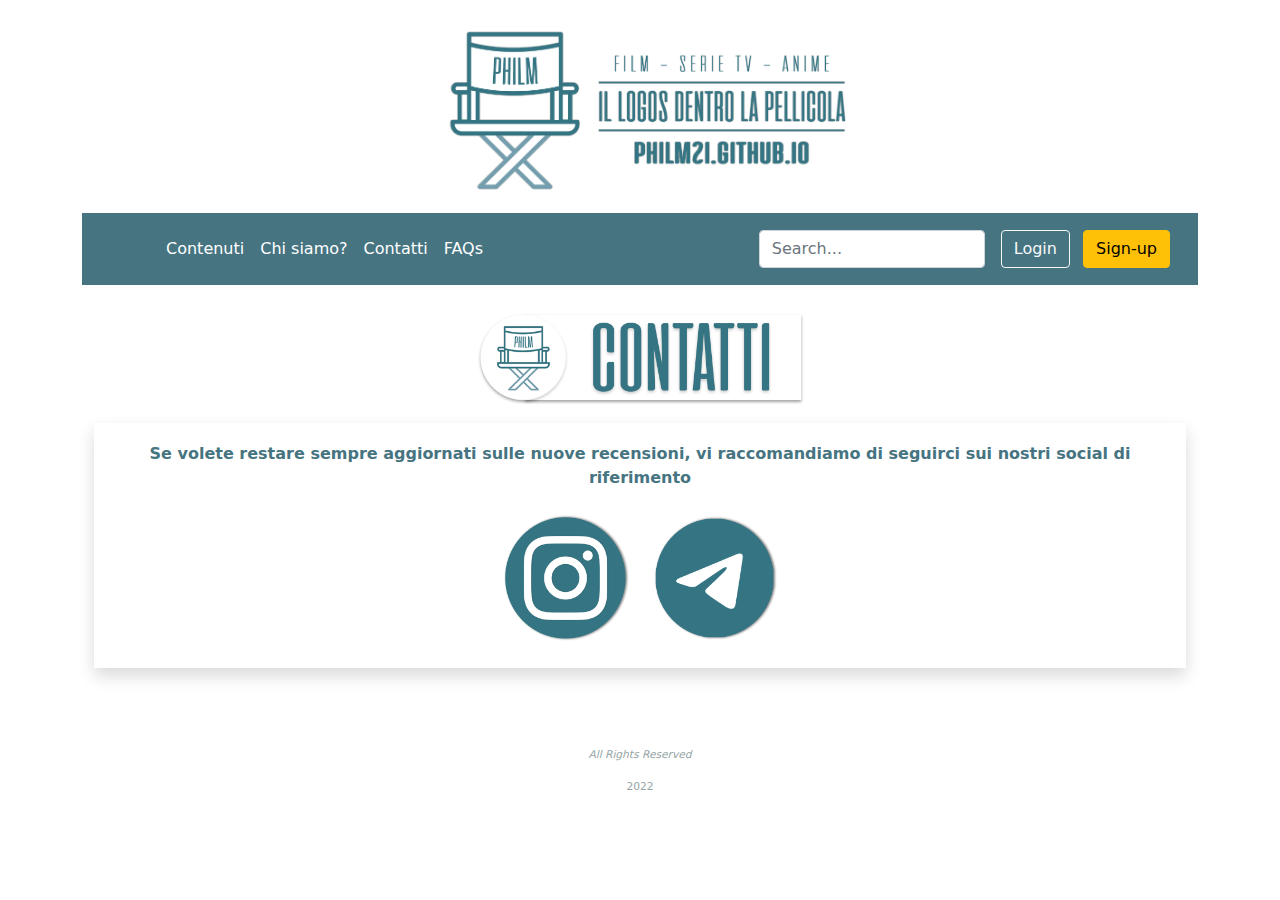
==== commit 7d2cefb8: "Add files via upload" ====
--- a/contatti.html
+++ b/contatti.html
@@ -67,18 +67,26 @@
     <div style="border: 0px ridge #467481";>
     <div style="margin-left: 5px; margin-right: 5px; margin-top: 5px; margin-bottom: 5px; padding-top: 3px; padding-bottom: 3px;">
       <p style="font-size: 20px; padding-top: 0px">
-	  <div style="margin-left: 15px; margin-right: 15px; margin-top: 5px; margin-bottom:15px">
+    <div style="margin-left: 15px; margin-right: 15px; margin-top: 5px; margin-bottom:15px">
  <p align="justify">
   <font color = "#467481"> 
     <center>
     <strong> Se volete restare sempre aggiornati sulle nuove recensioni, vi raccomandiamo di seguirci sui nostri social di riferimento </strong></font><p></p></center>
-    <div class="container">
-    <div style="float: center; padding-left: 480px;">
+    <div class="container" style="text-align: center;">
 <a href="https://www.instagram.com/philmdalfuturo">
-  <img src = "instagram.png" width="17%" alt = "logo instagram"></a>
+  <img src = "instagram.png" width="14%" alt = "logo instagram"></a>
   <a href="https://t.me/philmdalfuturo">
-  <img src = "telegram.png" width="17%" alt = "logo telegram"></a>
-</div></div>
+  <img src = "telegram.png" width="14%" alt = "logo telegram"></a>
+</div>
 
 </div></div></div></div></div>
 <br>
+<br>
+<br>
+<footer>
+<p style="text-align: center; line-height: 1;"><span style="font-size: 8pt; color: #95a5a6;"><em>All Rights Reserved</em></span></p>
+<p style="text-align: center; line-height: 1;"><span style="font-size: 8pt; color: #95a5a6;">2022</span></p>
+<br>
+<br>
+</footer>
+
